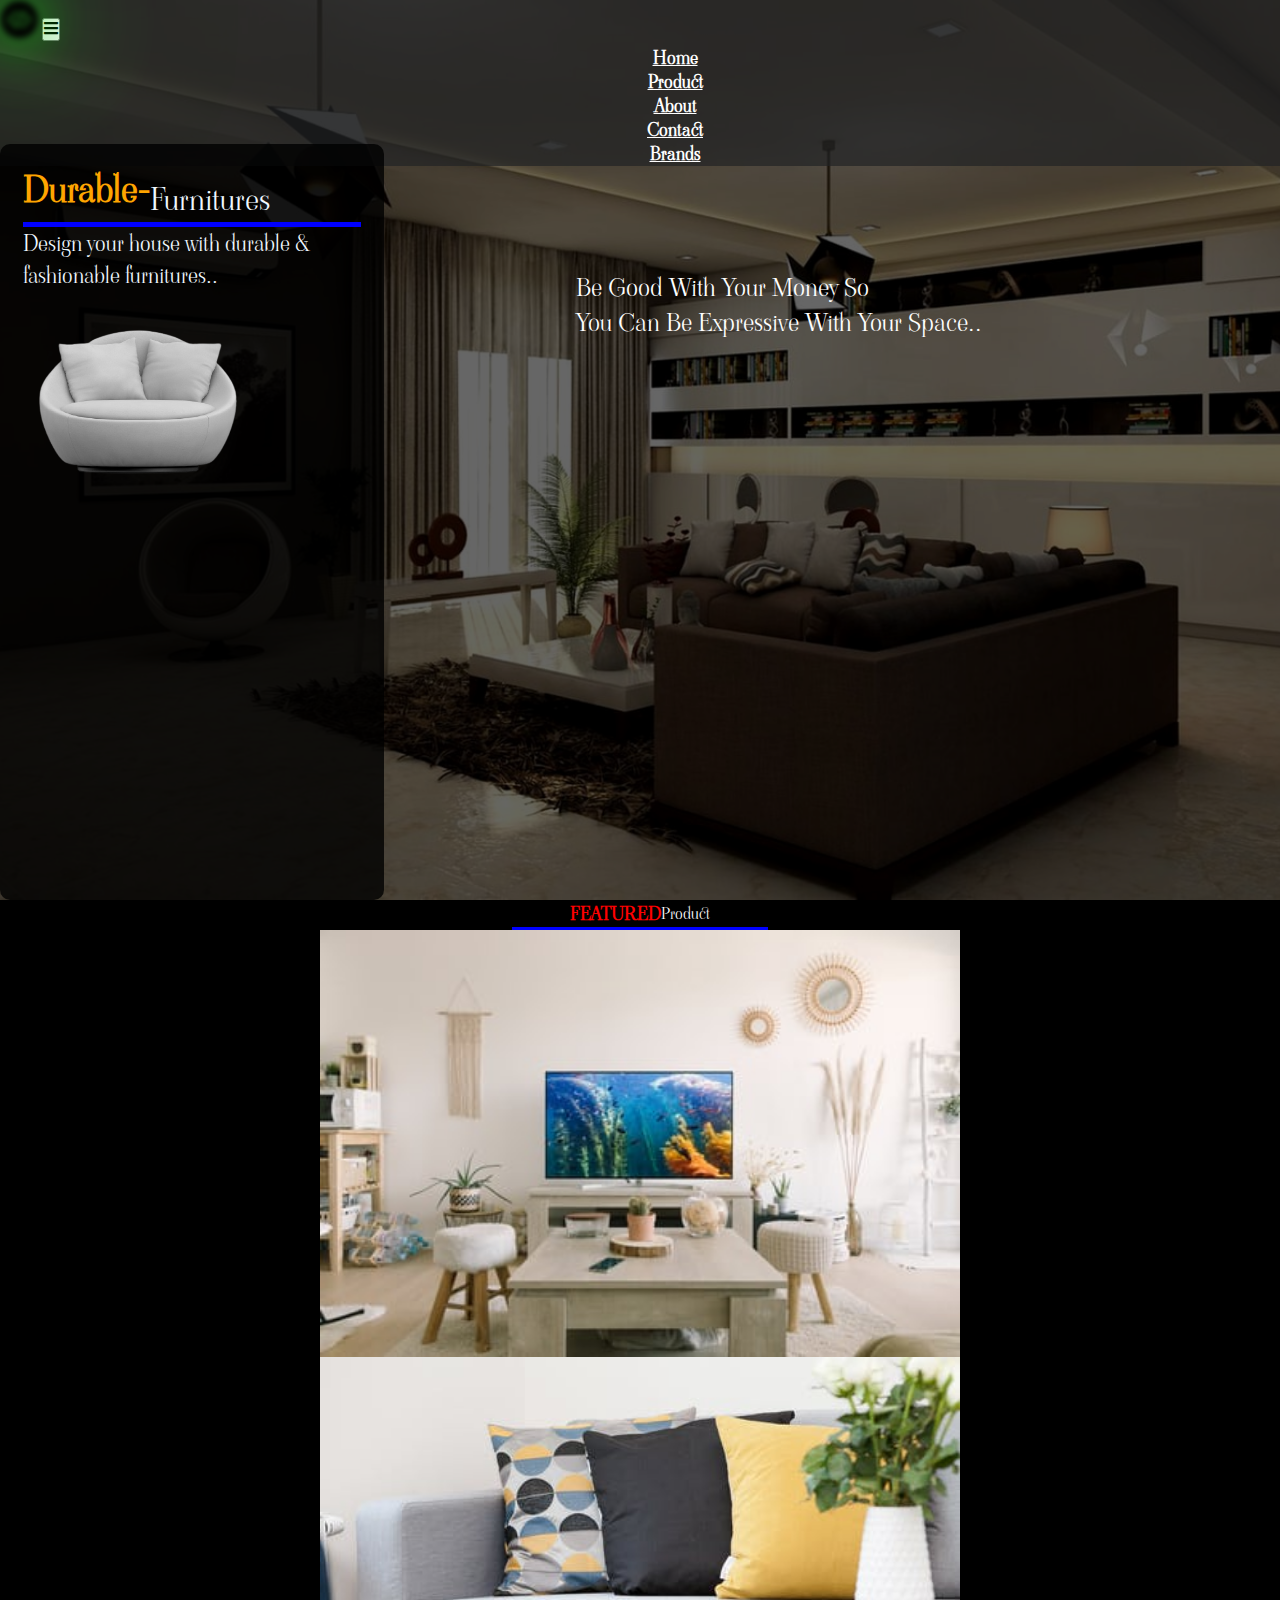
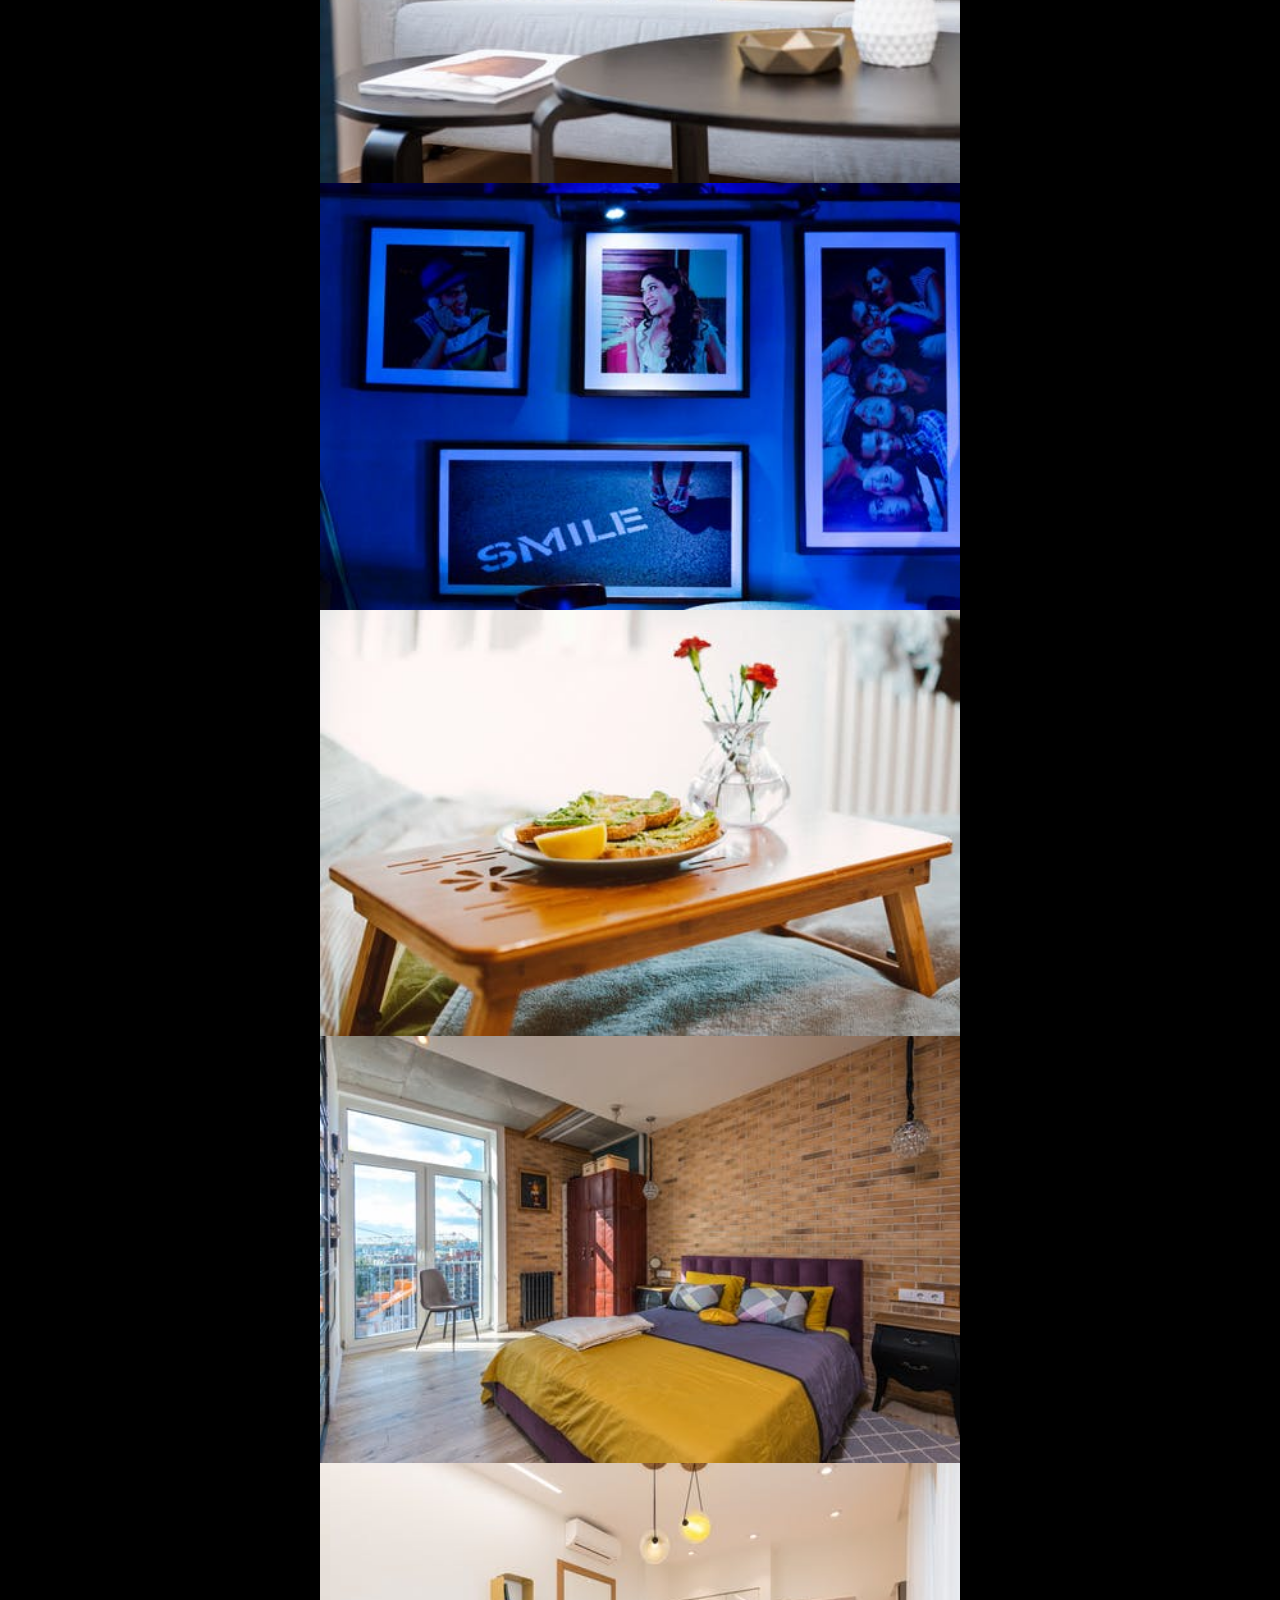
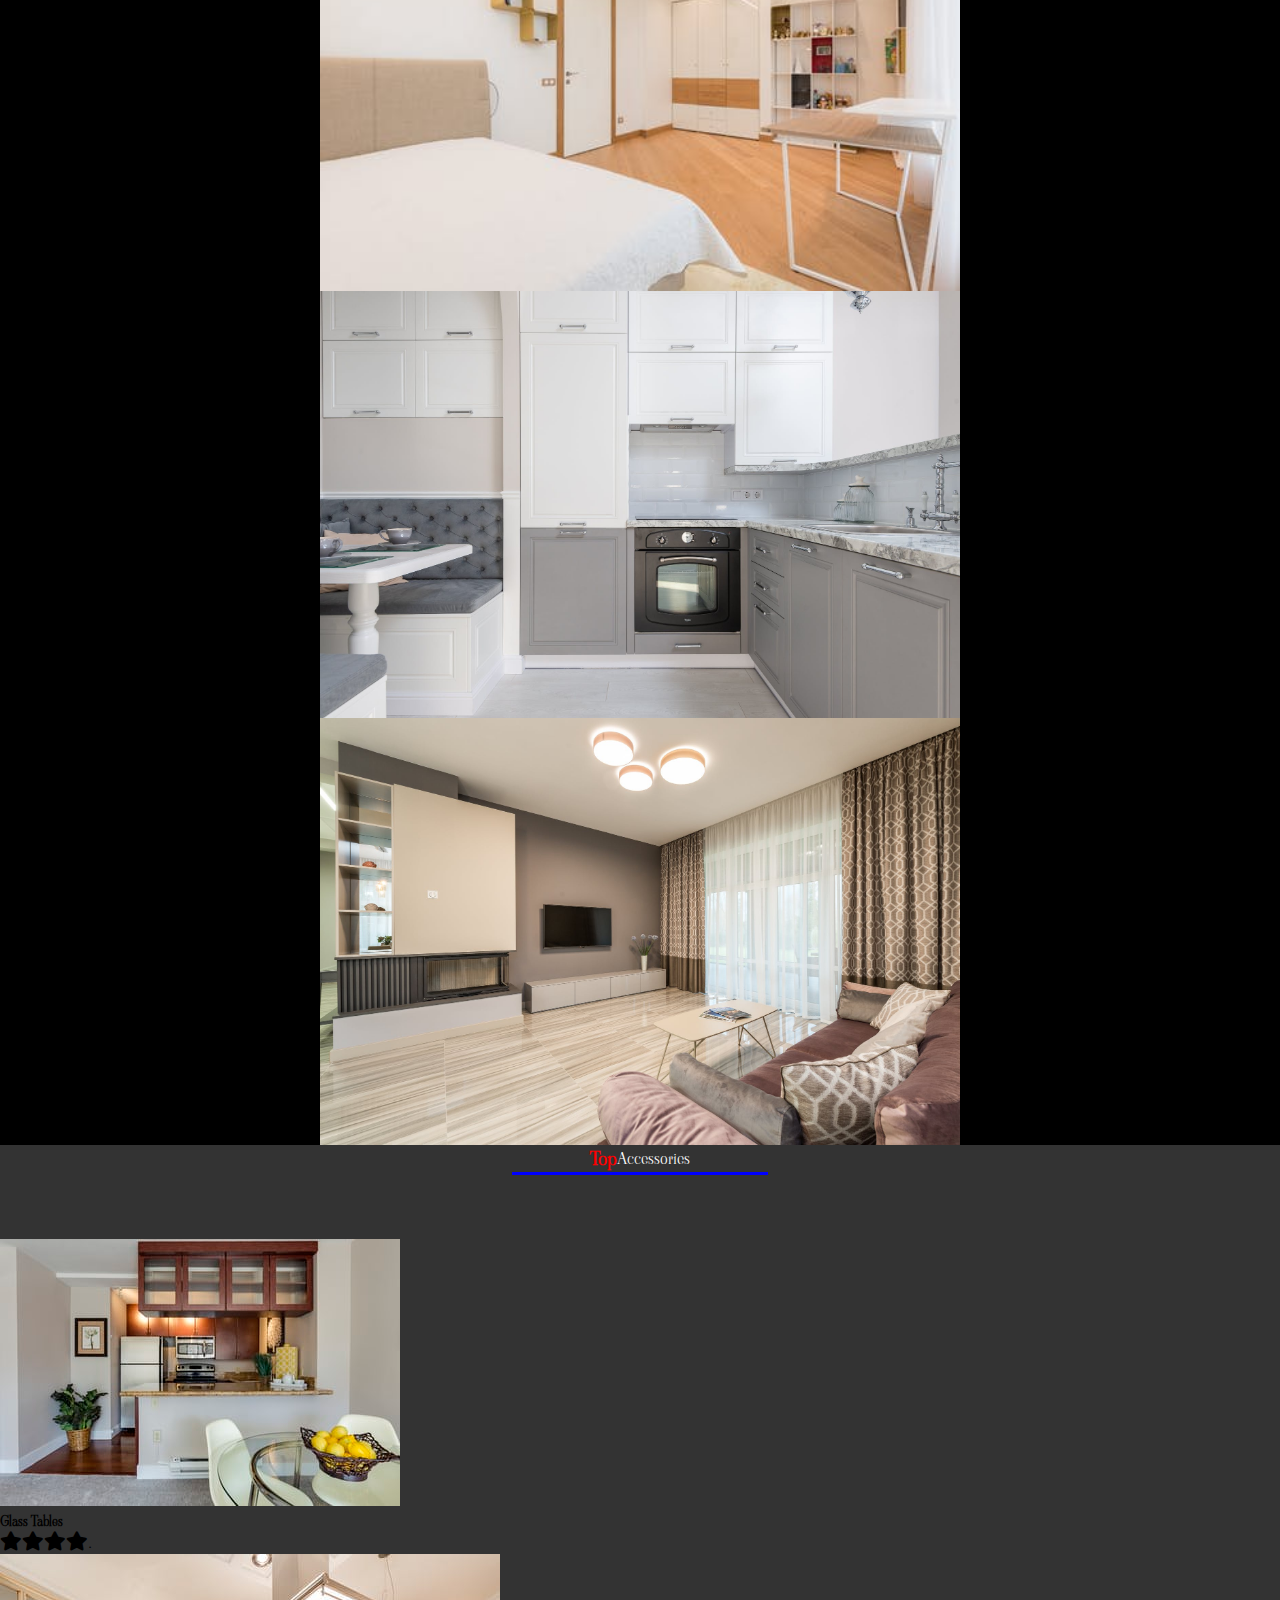
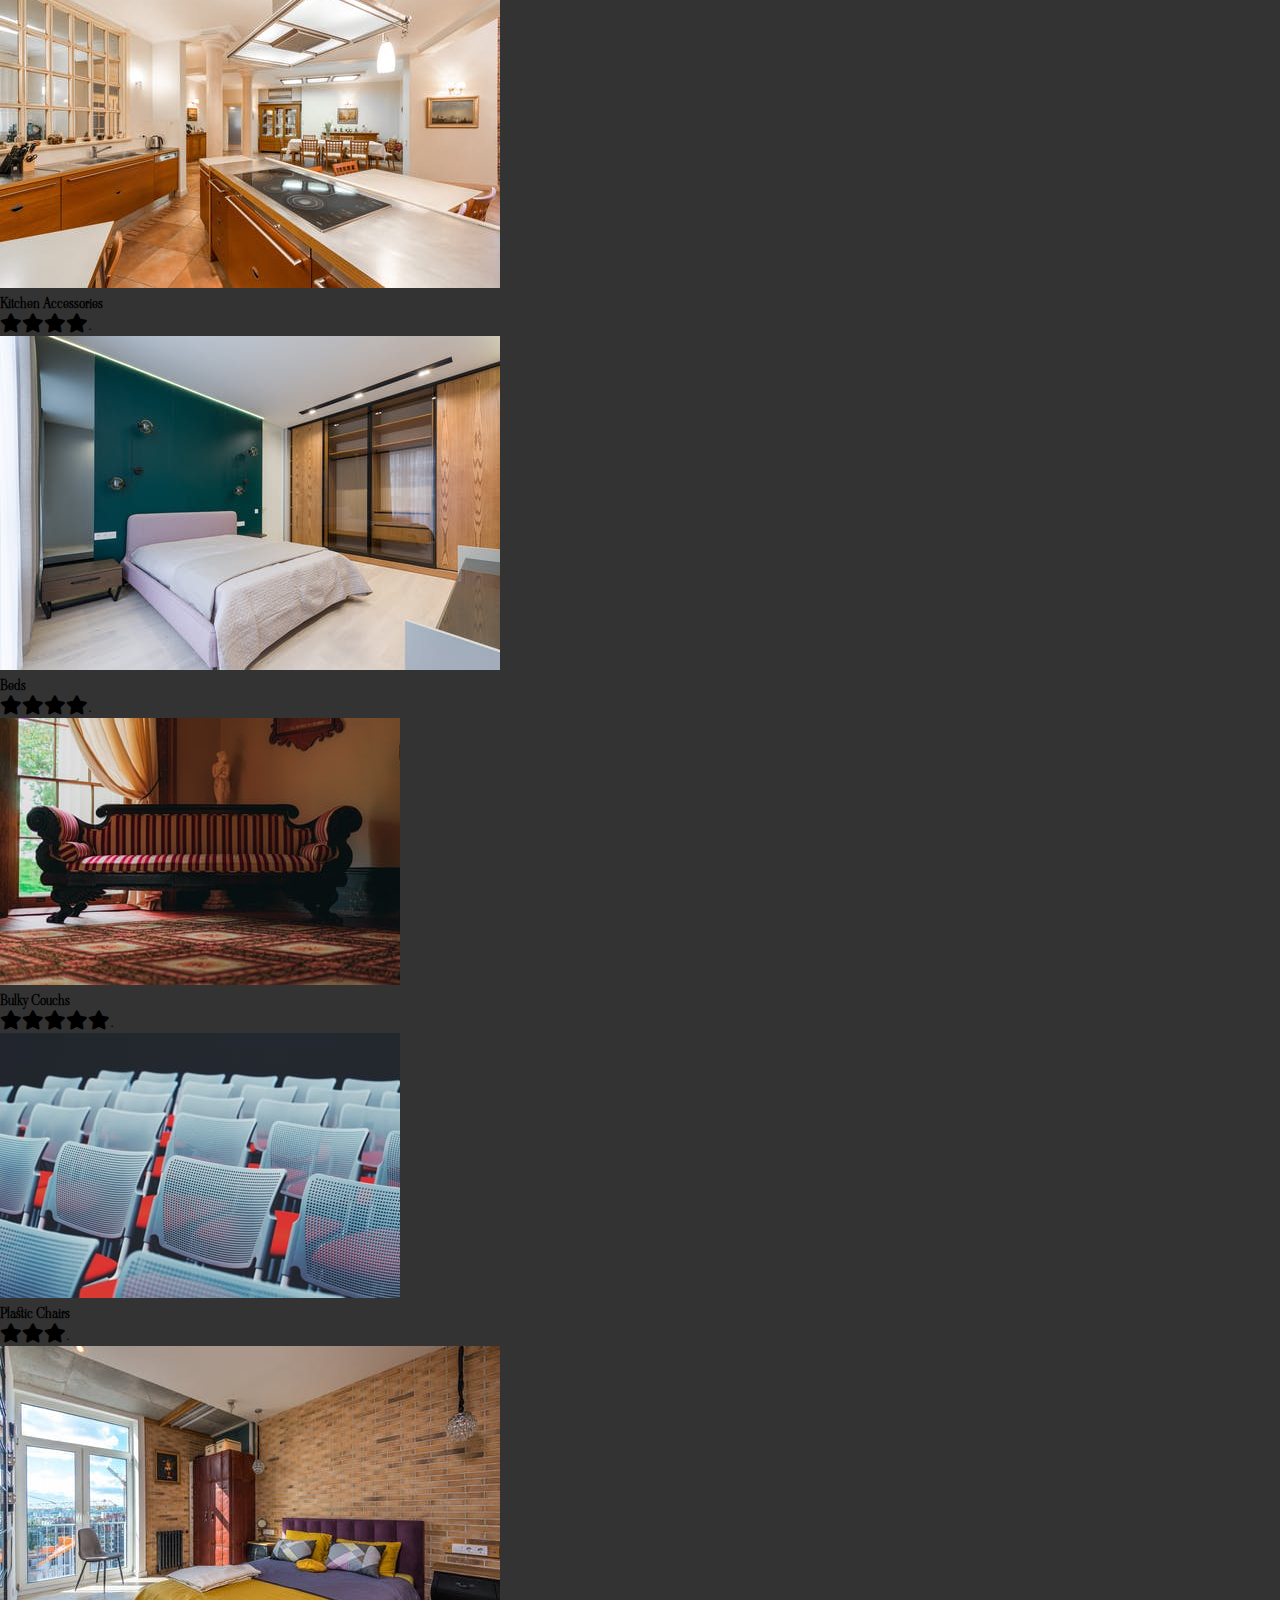
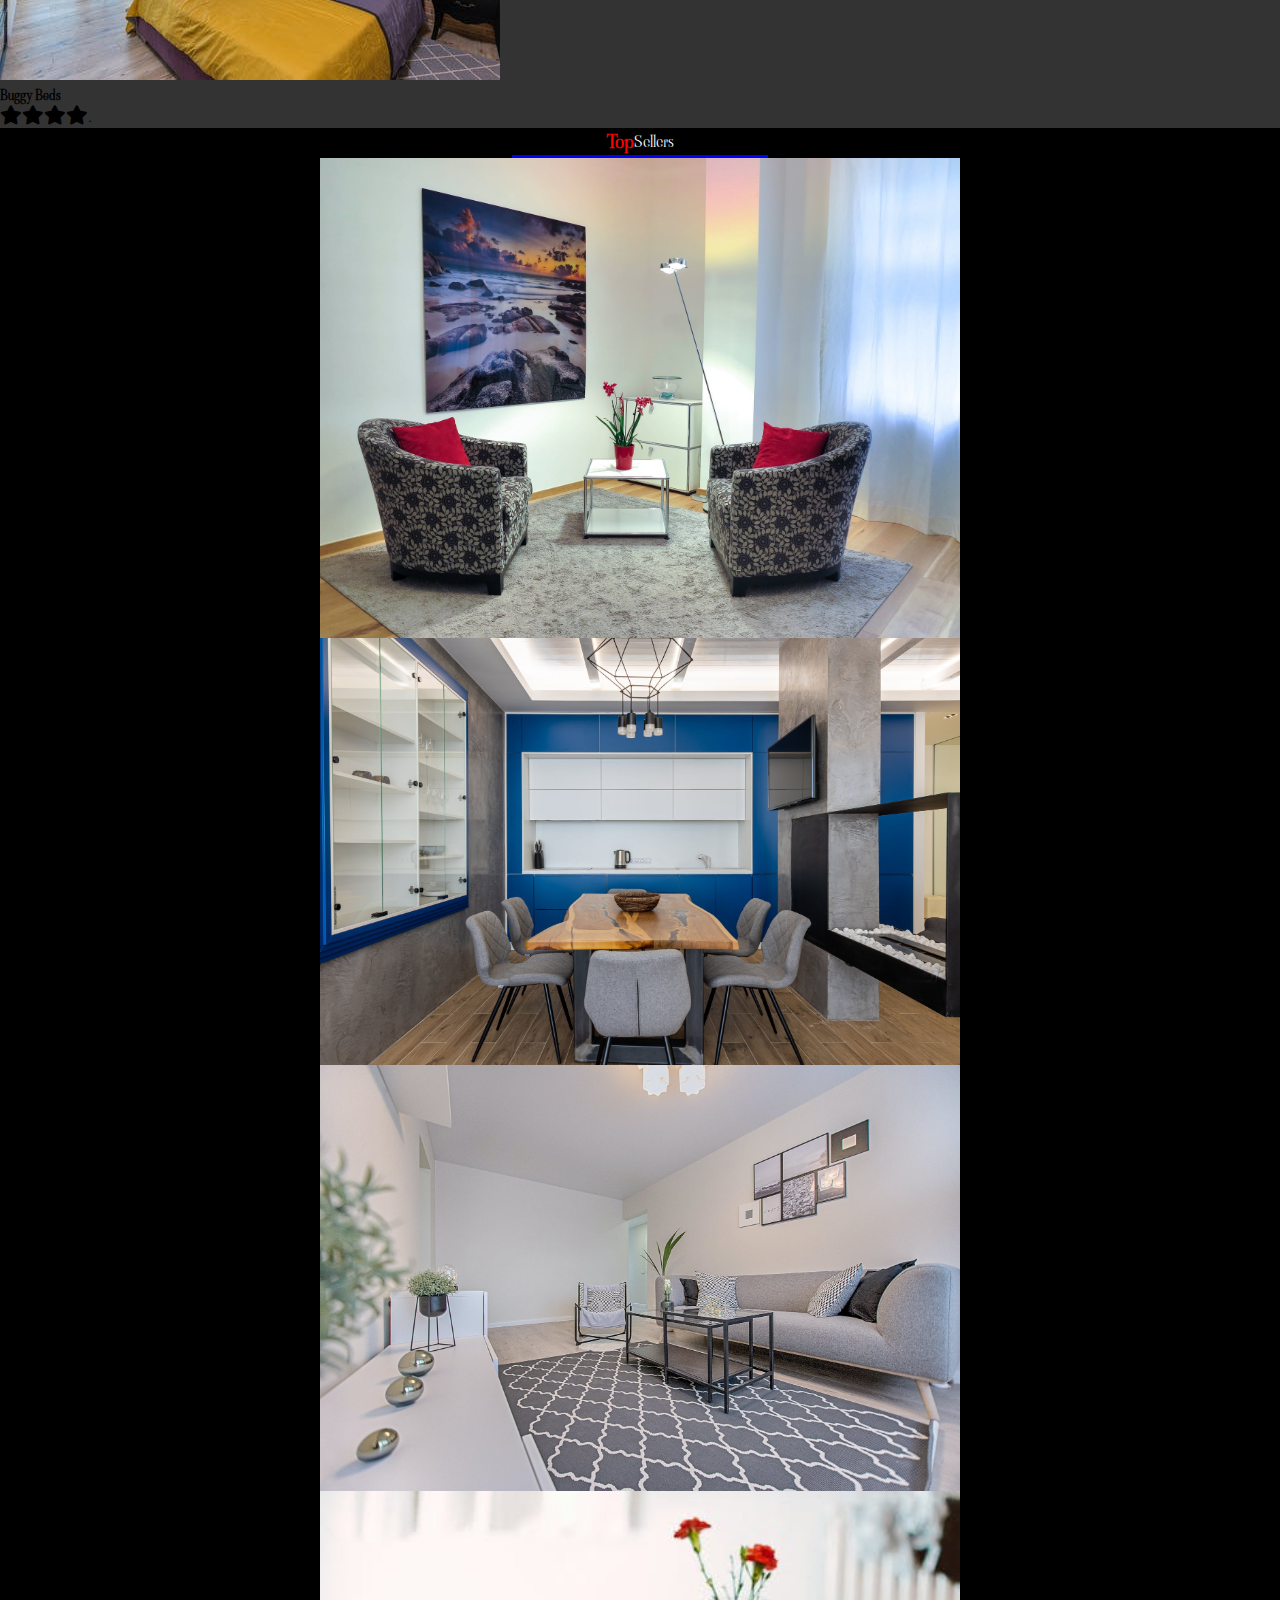
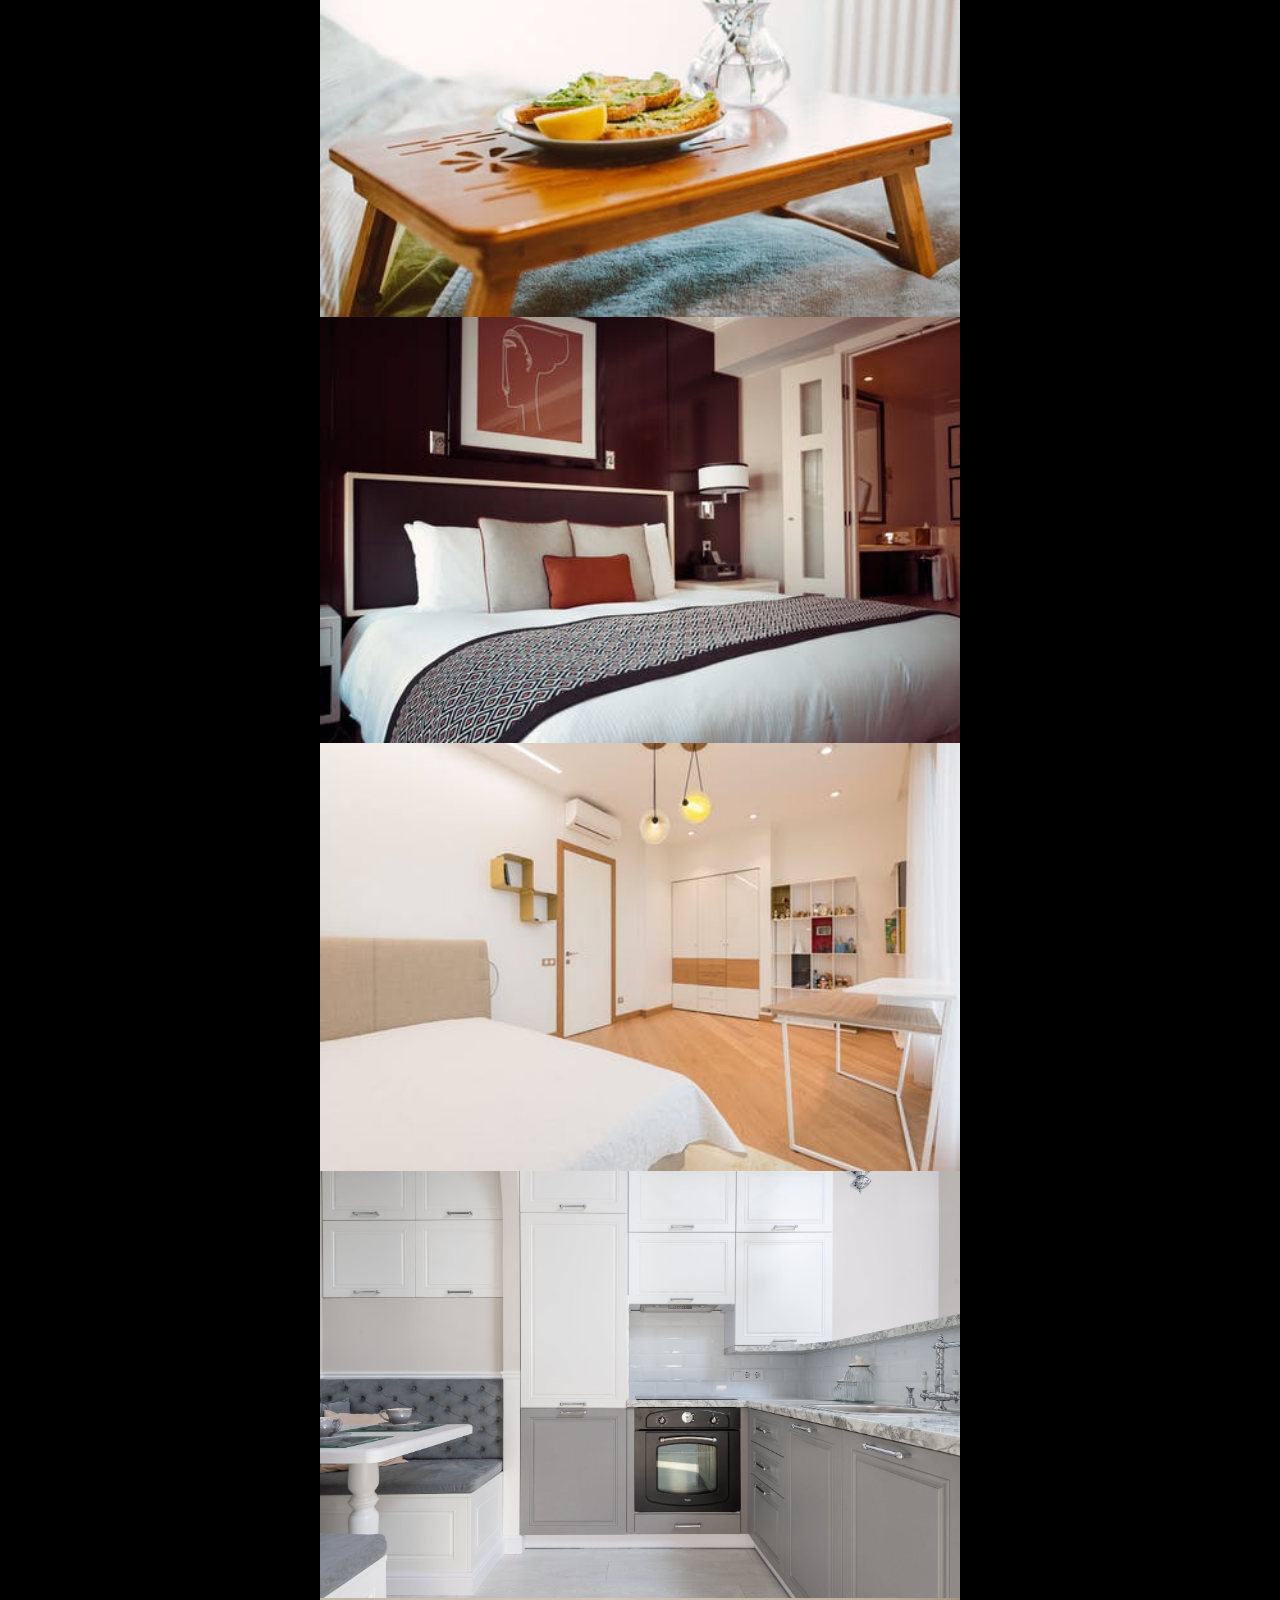
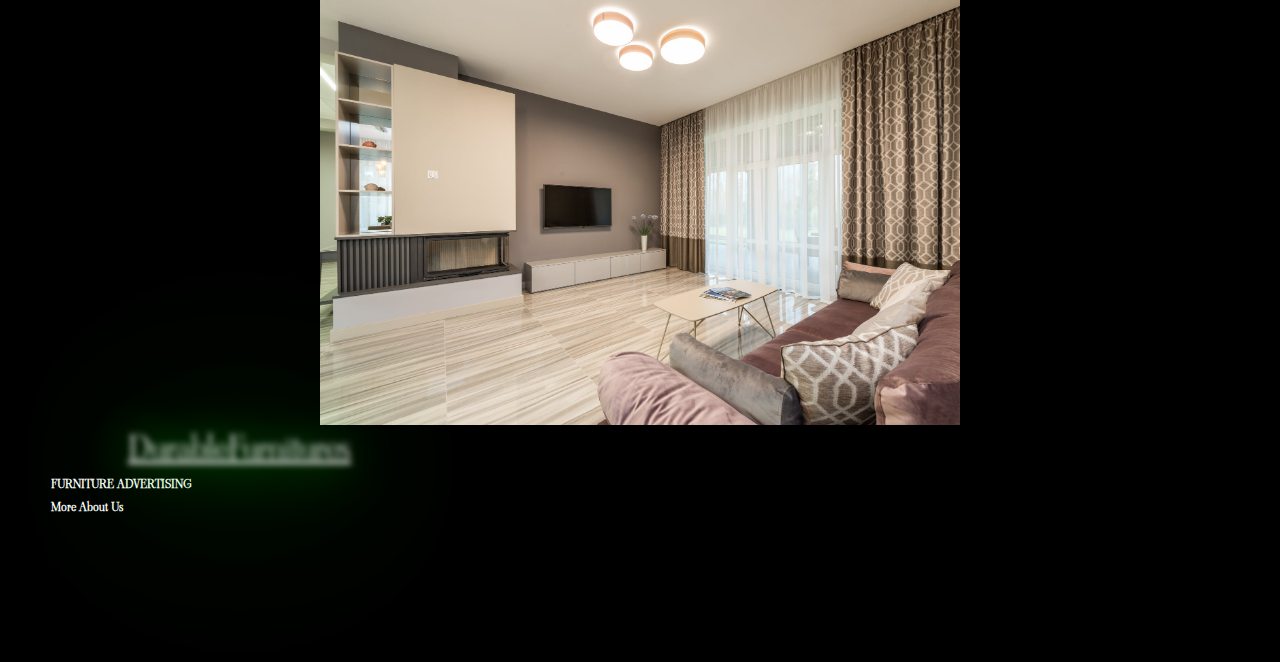
==== index.html @ b3951631 "New Commit" ====
<!DOCTYPE html>
<html lang="en">
<head>
    <meta charset="UTF-8">
    <meta http-equiv="X-UA-Compatible" content="IE=edge">
    <meta name="viewport" content="width=device-width, initial-scale=1.0">
    <title>DURABLE FURNITURES</title>
    <link rel="stylesheet" href="assets/css/durablefurnitures.css">
    <link rel="stylesheet" href="https://cdn.jsdelivr.net/npm/bootstrap@4.6.0/dist/css/bootstrap.min.css" integrity="sha384-B0vP5xmATw1+K9KRQjQERJvTumQW0nPEzvF6L/Z6nronJ3oUOFUFpCjEUQouq2+l" crossorigin="anonymous">
 <link rel="stylesheet" href="assets/fontawesome-free-5.15.3-web/fontawesome-free-5.15.3-web/css/all.css">
 <link rel="preconnect" href="https://fonts.gstatic.com">
<link href="https://fonts.googleapis.com/css2?family=Viaoda+Libre&display=swap" rel="stylesheet">


</head>
 <body style="background: #000;" >


  <div class="b_img">

<div class="bar">
 
  <nav id="nav" class="navbar navbar-expand-lg bg-dark  fixed-top">
    <a  id="logo" class="navbar-brand" href="#"><i class="fab fa-gg-circle text-white"></i></a>
    <button  class="navbar-toggler" type="button" data-toggle="collapse" data-target="#navbarTogglerDemo02" aria-controls="navbarTogglerDemo02" aria-expanded="false" aria-label="Toggle navigation">
      <span  class=""><i class="fas fa-bars text-white"></i></span>
    </button>
  
    <div class="collapse navbar-collapse" id="navbarTogglerDemo02">
      <ul id="ul" class="navbar-nav mr-auto mt-2 mt-lg-0">
        <li class="nav-item active ">
          <a class="nav-link" href="#"  id="hom">Home <span class="sr-only">(current)</span></a>
        </li>
       
        <li class="nav-item">
            <a class="nav-link" href="product.html" id="pro">Product</a>
          </li>
          <li class="nav-item">
            <a class="nav-link" href="about.html"id="abt">About</a>
          </li>
          <li class="nav-item">
            <a class="nav-link" href="contact.html" id="con">Contact</a>
        
        </li> <li class="nav-item">
          <a class="nav-link" href="brand.html" id="fur">Brands</a>
        </li>
      </ul>
      <!-- <span id="search"> <i class="fas fa-search"></i></span> -->
    </div>
  </nav>

<div class="sidebar" id="side"> 
<div class="content">
  <h2 style="color: #ffa500;">Durable-<sub style="color: aliceblue;">Furnitures</sub></h2>
<p style="color: aliceblue;">Design your house with durable & <br>
  fashionable furnitures..
</p>

</div>
<div class="bg_chair" id="chair">
  <img   src="assets/images/bgblack.png" alt="">
</div>
</div>
<div class="jumbotron" id="txt">
Be Good With Your Money So
<br> You Can Be  Expressive With Your Space..

</div>
  </div>
</div>
</div>
<section>
<h3>FEATURED<sub>Product</sub> </h3>
<div class="jumbotron jumbotron bg-white">
  <div id="carouselExampleIndicators" class="carousel slide" data-ride="carousel">
    
    <div class="carousel-inner">
      <div class="carousel-item active">
        <img src="assets/images/tv8.jfif" id="img"  class="d-block w-50" alt="...">
      </div>
      <div class="carousel-item">
        <img src="assets/images/ftab4.jpeg" id="img"  class="d-block w-50" alt="...">
      </div>
      <div class="carousel-item">
        <img src="assets/images/wall3.jpeg" id="img" class="d-block w-10" alt="...">
      </div>
      <div class="carousel-item">
        <img src="assets/images/tables.jpeg" id="img" class="d-block w-10" alt="...">
      </div>
      <div class="carousel-item">
        <img src="assets/images/fbed16.jpeg" id="img" class="d-block w-10" alt="...">
      </div>
      <div class="carousel-item">
        <img src="assets/images/wardrobe.jpeg" id="img" class="d-block w-10" alt="...">
      </div>
      <div class="carousel-item">
        <img src="assets/images/cupboard.jpeg" id="img" class="d-block w-10" alt="...">
      </div>
      <div class="carousel-item">
        <img src="assets/images/pexels-photo-6934181.jpeg" id="img" class="d-block w-10" alt="...">
      </div>
    </div>
    <a class="carousel-control-prev" href="#carouselExampleIndicators" role="button" data-slide="prev">
      <span class="carousel-control-prev-icon bg-dark" aria-hidden="true"></span>
      <span class="sr-only">Previous</span>
    </a>
    <a class="carousel-control-next" href="#carouselExampleIndicators" role="button" data-slide="next">
      <span class="carousel-control-next-icon bg-dark" aria-hidden="true"></span>
      <span class="sr-only">Next</span>
    </a>


  
  </div>
 
</div>
</section>

<section class="cards">
  
<div class="jumbotron jumbotron bg-dark">
  <h3>Top<sub>Accessories</sub> </h3>
  <div class="row row-cols-1 row-cols-md-3"  id="mag">
    <div class="col mb-4">
      <div class="card h-100">
        <img src="assets/images/ftab11.jfif" class="card-img-top" alt="...">
        <div class="card-body text-center">
          <h5 class="card-title text-center">Glass Tables</h5>
          <p class="card-text "> <i class="fas fa-star"></i><i class="fas fa-star"></i><i class="fas fa-star"></i><i class="fas fa-star"></i>.</p>
        </div>
      </div>
    </div>
    <div class="col mb-4">
      <div class="card h-100">
        <img src="assets/images/fcup11.jpeg" class="card-img-top" alt="...">
        <div class="card-body text-center">
          <h5 class="card-title text-center">Kitchen Accessories</h5>
          <p class="card-text"></i><i class="fas fa-star"></i><i class="fas fa-star"></i><i class="fas fa-star"></i><i class="fas fa-star"></i>.</p>
        </div>
      </div>
    </div>
    <div class="col mb-4">
      <div class="card h-100">
        <img src="assets/images/fward14.jpeg" class="card-img-top" alt="...">
        <div class="card-body text-center">
          <h5 class="card-title text-center">Beds</h5>
          <p class="card-text"><i class="fas fa-star"></i><i class="fas fa-star"></i><i class="fas fa-star"></i><i class="fas fa-star"></i>.</p>
        </div>
      </div>
    </div>
    <div class="col mb-4">
      <div class="card h-100">
        <img src="assets/images/fcouch12.jfif" class="card-img-top" alt="...">
        <div class="card-body text-center">
          <h5 class="card-title ">Bulky Couchs</h5>
          <p class="card-text"></i><i class="fas fa-star"></i><i class="fas fa-star"></i><i class="fas fa-star"></i><i class="fas fa-star"></i><i class="fas fa-star"></i>.</p>
        </div>
      </div>
    </div>
    <div class="col mb-4">
      <div class="card h-100">
        <img src="assets/images/fchair5.jfif" class="card-img-top" alt="...">
        <div class="card-body text-center">
          <h5 class="card-title text-center">Plastic Chairs</h5>
          <p class="card-text"></i><i class="fas fa-star"></i><i class="fas fa-star"></i><i class="fas fa-star"></i>.</p>
        </div>
      </div>
    </div>
    <div class="col mb-4">
      <div class="card h-100">
        <img src="assets/images/fbed16.jpeg" class="card-img-top" alt="...">
        <div class="card-body text-center">
          <h5 class="card-title">Buggy Beds</h5>
          <p class="card-text"></i><i class="fas fa-star"></i><i class="fas fa-star"></i><i class="fas fa-star"></i><i class="fas fa-star"></i>.</p>
        </div>
      </div>
    </div>
 
  </div>
</div>
</section>
<section>
  <h3>Top<sub>Sellers</sub> </h3>
  <div class="jumbotron jumbotron bg-white">
    <div id="carouselExampleIndicators" class="carousel slide" data-ride="carousel">
      
      <div class="carousel-inner">
        <div class="carousel-item active">
          <img src="assets/images/chairs.jpeg" id="img"  class="d-block w-50" alt="...">
        </div>
        <div class="carousel-item">
          <img src="assets/images/dinning.jpeg" id="img"  class="d-block w-50" alt="...">
        </div>
        <div class="carousel-item">
          <img src="assets/images/couchs.jpeg" id="img" class="d-block w-10" alt="...">
        </div>
        <div class="carousel-item">
          <img src="assets/images/tables.jpeg" id="img" class="d-block w-10" alt="...">
        </div>
        <div class="carousel-item">
          <img src="assets/images/cozybed.jpeg" id="img" class="d-block w-10" alt="...">
        </div>
        <div class="carousel-item">
          <img src="assets/images/wardrobe.jpeg" id="img" class="d-block w-10" alt="...">
        </div>
        <div class="carousel-item">
          <img src="assets/images/cupboard.jpeg" id="img" class="d-block w-10" alt="...">
        </div>
        <div class="carousel-item">
          <img src="assets/images/pexels-photo-6934181.jpeg" id="img" class="d-block w-10" alt="...">
        </div>
      </div>
      <a class="carousel-control-prev" href="#carouselExampleIndicators" role="button" data-slide="prev">
        <span class="carousel-control-prev-icon bg-dark" aria-hidden="true"></span>
        <span class="sr-only">Previous</span>
      </a>
      <a class="carousel-control-next" href="#carouselExampleIndicators" role="button" data-slide="next">
        <span class="carousel-control-next-icon bg-dark" aria-hidden="true"></span>
        <span class="sr-only">Next</span>
      </a>
    </div>
  </div>





  </section>


<!-- =============FOOTER============ -->

<footer>
  <a  id="logo" class="navbar-brand" href="#">DurableFurnitures</a>    <div id="foo">
      
    <i class="fab fa-whatsapp text-white"></i><br>
    <i class="fab fa-facebook-f text-white"></i><br>
    <i class="fab fa-instagram text-white"></i><br>


   </div>
  <br>   
  
       <b>   FURNITURE ADVERTISING</b> <br>
          <b>More About Us</b><br>
          <b>
          <i class="fas fa-map-marker-alt text-white">NO 23 ARALAMIGO STREET VENEZUELA</i></b><br>
         <b> <i class="fas fa-phone-square-alt text-white">+164-324-233-456-34</i></b><br>
        <b><i class="fas fa-envelope text-white">IDIKAJULIUS18@GMAIL.COM</i></b><br>
     <a href=""> <i id="i" class="fas fa-star text-white"></i></a>
       
     <i class="fas fa-facebook text-white"></i><br> <i class="fas fa-facebook text-white"></i><br> <a href="https://www.facebook.com/"><i class="fas fa-facebook text-white"></i></a>


  




</footer>



  <script src="https://code.jquery.com/jquery-3.5.1.slim.min.js" ></script>
  <script src="https://cdn.jsdelivr.net/npm/popper.js@1.16.1/dist/umd/popper.min.js"></script>
  <script src="https://cdn.jsdelivr.net/npm/bootstrap@4.6.0/dist/js/bootstrap.min.js" ></script>

<script src="assets/js/durablefurniture.js"></script>
</body>
</html>
---- assets/css/durablefurnitures.css ----
*{
    margin: 0;
    padding: 0;
    box-sizing: border-box;
    color: white;
    font-family:  'Viaoda Libre', cursive;

  
}
@media screen and (min-width:780px) {

    #clone{
        margin-top: 30%;
        right: 115%;
        display: flex;
        
    }
}

/* ====MEDIAQUERY========== */
@media screen and (max-width:780px) {
/* 
    .son{
        width: 6rem;
        height: 3vh;
    } */
    .bg_chair img{
    margin-top: 46%;
    transform: translateX(16%);
    }
    #side{
        position: absolute;
        top: 10%;
        width: 100%;
    }
    #up{
        transform: translateY(-10%);
    }
    #clone{
        transform: translateY(-15%);
        left: -12.4%;
        display: flex;
        flex-direction: column;
        justify-content: none;
        
    }
    #foo{
       transform: translateY(-36%); 
            
    }
    #abtfoot{
        position: absolute;
        top: 1270px;
    }
    #cntfoot{
        position: absolute;
        top: 929px;
    }


    #one{
        margin: 0;
        padding: 0;
    
    }
    p_card{
        position: relative;
        margin-bottom: 30%;
    }

.p_container{
    display: flex;
        flex-direction: column;
        position: relative;
        right: 7%;
}
 
}
/* ===================== */
.b_img{
    background:url(../images/rbg2.jfif);
    background-repeat: no-repeat;
    background-size: cover;
    background-position: center;
    opacity: 1;
    height: 100vh;
}




#logo{
    
    font-size: 2rem;
    color: white important;
    filter: blur(3px);
    text-shadow: 0 0 50px #0f0,
                    0 0 100px #0f0,
                    0 0 150px #0f0,
                    0 0 200px #0f0,
                    0 0 250px #0f0;
  animation: animate 5s linear infinite;                 
}
@keyframes animate {
    0%{
        filter: hue-rotate(0deg);
    }
    100%{
        filter: hue-rotate(360deg);
    }
}

::-webkit-scrollbar{
    width: 5px;
}
::-webkit-scrollbar-thumb{
background: linear-gradient(34deg,black,white);
border-radius: 3px;

} 
#btn{
    position: absolute;
    top: 70%;
    left: 54%;
    width: 20%;
    background: transparent;
    border-radius: 20px;
    font-family:  'Viaoda Libre', cursive;
    color: blue;
    z-index: -1;
}
#nav{
    background:rgba(34, 35, 36, 0.712);
}


#search{
    font-size: 1.3rem;
    color: aliceblue;
    text-shadow: 5px 3px 3px blue;  
    
}

#ul li{
font-family:  'Viaoda Libre', cursive;
font-size: 1.1em;
font-weight: 900;

}
#ul li a{
color: white;


}

#fur,#hom,#mes,#pro,#abt,#con{
    margin-left: 70px;
    display: flex;
    justify-content: space-around;
    align-items: center;
}
.bg_chair{
position: absolute;
top: 10%;

}
.bg_chair img{
        width: 70%;
        min-width: 40%;
       animation: animates 5s linear infinite;
   }
   @keyframes animates{
   0%,100%{
       transform: translateY(50px);
   }
   50%{
       transform: translateY(100px);
   }
   }
   .content{
       
       width: 88%;
       margin: auto;
       position: relative;
       z-index: p;
       margin-top: 5%;
       font-family:  'Viaoda Libre', cursive;

   }
   .bar{
    width: 100%;

    background: rgba(0, 0, 0, 0.6);
    position: absolute;
    top: 0;
    left: 0;
    z-index: 1;
    height: 100vh;   
   }
   .content h2{
    font-size: 2.3em;
color: red;
       border-bottom: 5px solid blue;
       font-family:  'Viaoda Libre', cursive;
       color: orangered;
   }
   .content p{
       font-size: 1.4em;
       color: black;
   }
.sidebar{
    width: 30%;
    min-width: 30%;
    background: rgba(0, 0, 0, 0.8);
    position: absolute;
    top: 16%;
    left: 0;
    z-index: 1;
    height: 84vh;
    border-radius: 10px;
    transition: 0.5s;
animation: txt 1s linear forwards;
}
@keyframes txt {
    0%{
        transform: translateX(-70%);
    }
    100%{
        transform: translateX(0);
    }
}

sub{
    color: white;
    font-weight: 300;
}


#txt{
     position: absolute;
    left: 45%;
    font-family:  'Viaoda Libre', cursive;
font-size: 156%; 
color: white;
top: 30%;
background: transparent;
z-index: 2;

}


section h3{
    margin: 0 auto;
    display: flex;
    justify-content: center;
    align-items: center;
    width: 20%;
    font-size: 1.2em;
    font-family:  'Viaoda Libre', cursive;
border-bottom: 3px solid blue;
color: red;
}
#img{
    display: flex;
    justify-content: center;margin: 0 auto;

    width: 50%;
}

.cards{
    background: #333;

}

i{
    font-size: 1.2em;
    color: black;
}


.cards h3{
   margin-bottom: 5%;
}
/* =======ABOUT PAGE CSS DESIGN========== */
.container-fluid{
 background: url(../images/pexels-photo-6934181.jpeg);

background-repeat: no-repeat;
background-size: cover;
background-position: center; 
opacity: 1;
height: 100vh;
}
#about_content{
    font-family:  'Viaoda Libre', cursive;
    font-size: 100%;
    color: white;
    align-items: center;
    background: transparent;
}
#about_content h1{
    color: #ffa500;
    margin-top: 40px;

}
#about_content h4{
 position: relative;
 margin-top: 2%;
}
#about_content p{
width: 90%;
flex-wrap: wrap;
color: white;
}
#about footer{
    position: absolute;
    top: 270px;
}
#col{
    margin-top: 10%;
}
/* ======CONTACT CSS========= */

.contact{

    position: relative;
    min-height: 100vh;
    padding: 50px 100px;
    display: flex;
    justify-content: center;
    align-items: center;
    flex-direction: column;
    background: url(../images/pexels-photo-6934181.jpeg);
    background-size: cover;

}
.contact .contents{
    max-width: 800px;
    text-align: center;
}
.contact .contents h4{
    font-size: 36px;
    font-weight: 600;
    color: #ffa500;
    display: flex;
    justify-content: center;
margin-left: 60%;
    align-items: center;
}
.contact_container{
    width: 100%;
    display: flex;
    justify-content: center;
    align-items: center;
    margin-top: 30px;
}
.contact .contactInfo{
    width: 50%;
    display: flex;
    flex-direction: column;
}
.contact .contactInfo .box{
    position: relative;
    padding: 20px 0;
    display: flex;
}
.contact .contactInfo .box .icons{
    min-width: 60px;
    color: black;
    height: 60px;
    background: rgb(20, 19, 19);
    display: flex;
    justify-content: center;
    align-items: center;
    border-radius: 50%;
    font-size: 22px;
}
.contact .contactInfo .box .text{
    display: flex;
    margin-left:20px ;
    font-size: 16px;
    flex-direction: column;
    font-weight: 300;}
    .contact .contactInfo .box .text h2{
font-weight: 500;
color: #00bcd4;


    }
.contactForm{
    color: #333;
    width: 40%;
    padding: 40px;
    background: #fff;
    margin-top: 20px;
}
.contactForm h2{
    font-size: 30px;
    color: #333;
    font-weight: 500;

}
.box p{
    color: white;
}
.contactForm .inputBox{
    position: relative;
    width: 100%;
    margin-top: 10px;
}
.contactForm .inputBox input,
textarea{
    color: #000;

width: 100%;
padding: 5px 0;
font-size: 16px;
margin: 10px 0;
border: none;
border-bottom: 2px solid #333;
outline: none;
resize: none;
}
.contactForm .inputBox span{
    position: absolute;
    left: 0;
    color: #000;
    padding: 5px 0;
    font-size: 16px;
    margin: 10px 0;
    pointer-events: none;
    transition: 0.5s;
}
.contactForm .inputBox input:focus ~ span,
.contactForm .inputBox input:valid ~ span,
.contactForm .inputBox textarea:focus ~ span,
.contactForm .inputBox textarea:valid ~ span{
color:#e91e63;
font-size: 12px;
transform: translateY(-20px);
}
input[type="submit"]{
width: 100px;
color: #fff;
border: none;
cursor: pointer;
padding: 10px;
font-size: 18px;

}
#ova{
    color: #fff;
}
.card-title {
    font-family:  'Viaoda Libre', cursive;

    color: black;
}
.card-body {
    font-family:  'Viaoda Libre', cursive;

    
}

fas fa-star {
    color: black;
}

@media (max-width:991px) {
    .contact{
        padding: 50px;
    }
    .contact_container{
        flex-direction: column;
    }
    .contact .contactInfo{
        margin-bottom: 40px;
    }
    .contact .contactInfo,
    .contactForm{
        width: 100%;
    }
    .contact .contents h4{

        font-size: 30px;
        
    }
}
/* =========PRODUCT CSS======= */
.p_container img{
    width: 18.7rem;
}
.p_container{
   color: black;
width: 80%;
margin-left: 13%;
top: 2%;
position: relative;
display: flex;
justify-content: space-between;



}

 .p_container .p_card .face{
    width: 300px;
    height: 200px;
    transition: 0.5s;

}
#p_body{
    min-height: 100vh;
    display: flex;
    justify-content: center;
    align-items: center;
    background: #333;
}
.p_container h3, p{
    color: black;
}

 .face1{
    position: relative;
    background: #333;
    display: flex;
    justify-content: center;
    align-items: center;
    z-index: 1;
    transform: translateY(100px);
}
.face2:hover{
    transform: translateY(0px);
}

 .p_container .p_card .face2{
    position: relative;
    background: #fff;
    display: flex;
    justify-content: center;
    align-items: center;
    padding: 23px;
    box-sizing: border-box;
    box-shadow: 0 20px 50px rgba(0, 0, 0, 0.8);
    transform: translateY(-100px);
}
.p_container .face1:hover{
    background: #ffa500;
    transform: translateY(0px);
}
.p_content:hover{
    opacity: 1;
}
 .p_content p {
    margin: 0;
    padding: 0;

}
.p_content img{
    max-width: 300px;

}
.p_content h3{
    margin: 0 0 24px 0;
    padding: 0;
    color: blanchedalmond;
    text-align: center;
    font-size: 1.5em;
}
.p_card:hover{
    opacity: 1;
}
 #a {
    margin: 55px 0 0;
    display: inline-block;
    text-decoration: none;
    color: #333;
    font-weight: 900;
    padding: 5px;
    border: 1px solid #333;


}
#a:hover{
    background: #333;
    color: #fff;
    
}
.p_content{
    transition: 0.5s;
}
#clone{
    margin-top: 30%;
    right: 115%;
    display: flex;
    
}

#one{
    margin-right: 34px;
}
/* ========DFchair CSS======= */
.c_card img{
    width: 20rem;
    
}
#c_body{
    background: #fff;
  

}
.c_container{

    color: black;
    max-width: 1000px;
    margin: 100px auto;
    display: flex;
    flex-wrap: wrap;
    justify-content: space-around;
}
.c_card{
    border: 1px solid aliceblue;
    position: relative;
    width: 300px;
    height:210px;
    background:aliceblue;
transform-style:preserve-3d;
transform: perspective(2000px);
transition: 1s;
box-shadow: inset 300px 0 50 rgba(0, 0, 0,.5);

}
.c_card:hover{
    z-index: 1000;
box-shadow: inset 20px 0 50 rgba(0, 0, 0,.5);
transform: perspective(2000px)rotate(-10deg);
}
.c_card .c_imgBox{
    position: relative;
    width: 100%;
    height: 100%;
    box-sizing: border-box;
    transform-origin: left;
    z-index: 1;
    transition: 1s;
}
.c_imgBox:hover{
    transform: rotateY(-135deg);

}
.c_imgBox .img{
    position: absolute;
    top: 0;
    left: 0;
    width: 100%;
    height: 100%;
    object-fit: cover;

}
.c_card .c_details h6{
    color: #00bcd4;
    text-align: center;
    font-size: 1.2em;
    display: flex;
    justify-content: center;
    align-items: center
    ;
    
}
.c_card .c_details{
    position: absolute;
    top: 0;
    left: 20%;
    box-sizing: border-box;
    padding: 20px;
    text-align: center;
    align-items: center;
}
#c_push{
    margin-top: 50px;
    
}
.c_details i{
    text-align: center;
}
 /* =============BRAND CSS=============== */
#b_body{
    background: #000;
}
/* =========================================== */
/* ===============FOOTER CSS============= */
footer{
    background: #000;
    width: 100%;
}
footer #logo{
    margin-left: 10%;
}
footer b{
    margin-left: 4%;
    font-size: 72%;
}

footer #i {
    position: relative;
    bottom: 50%;
    left: 50%;
    
}
#bag{
    position: relative;
    margin-top: 2%;
}
#foo{
    display: flex;
float: right;      
    flex-direction: column;
    margin-right: 40px;
    margin-top: 60px;
    font-size:1.4em ;
   

}
#c_body{
    background: #333;
}
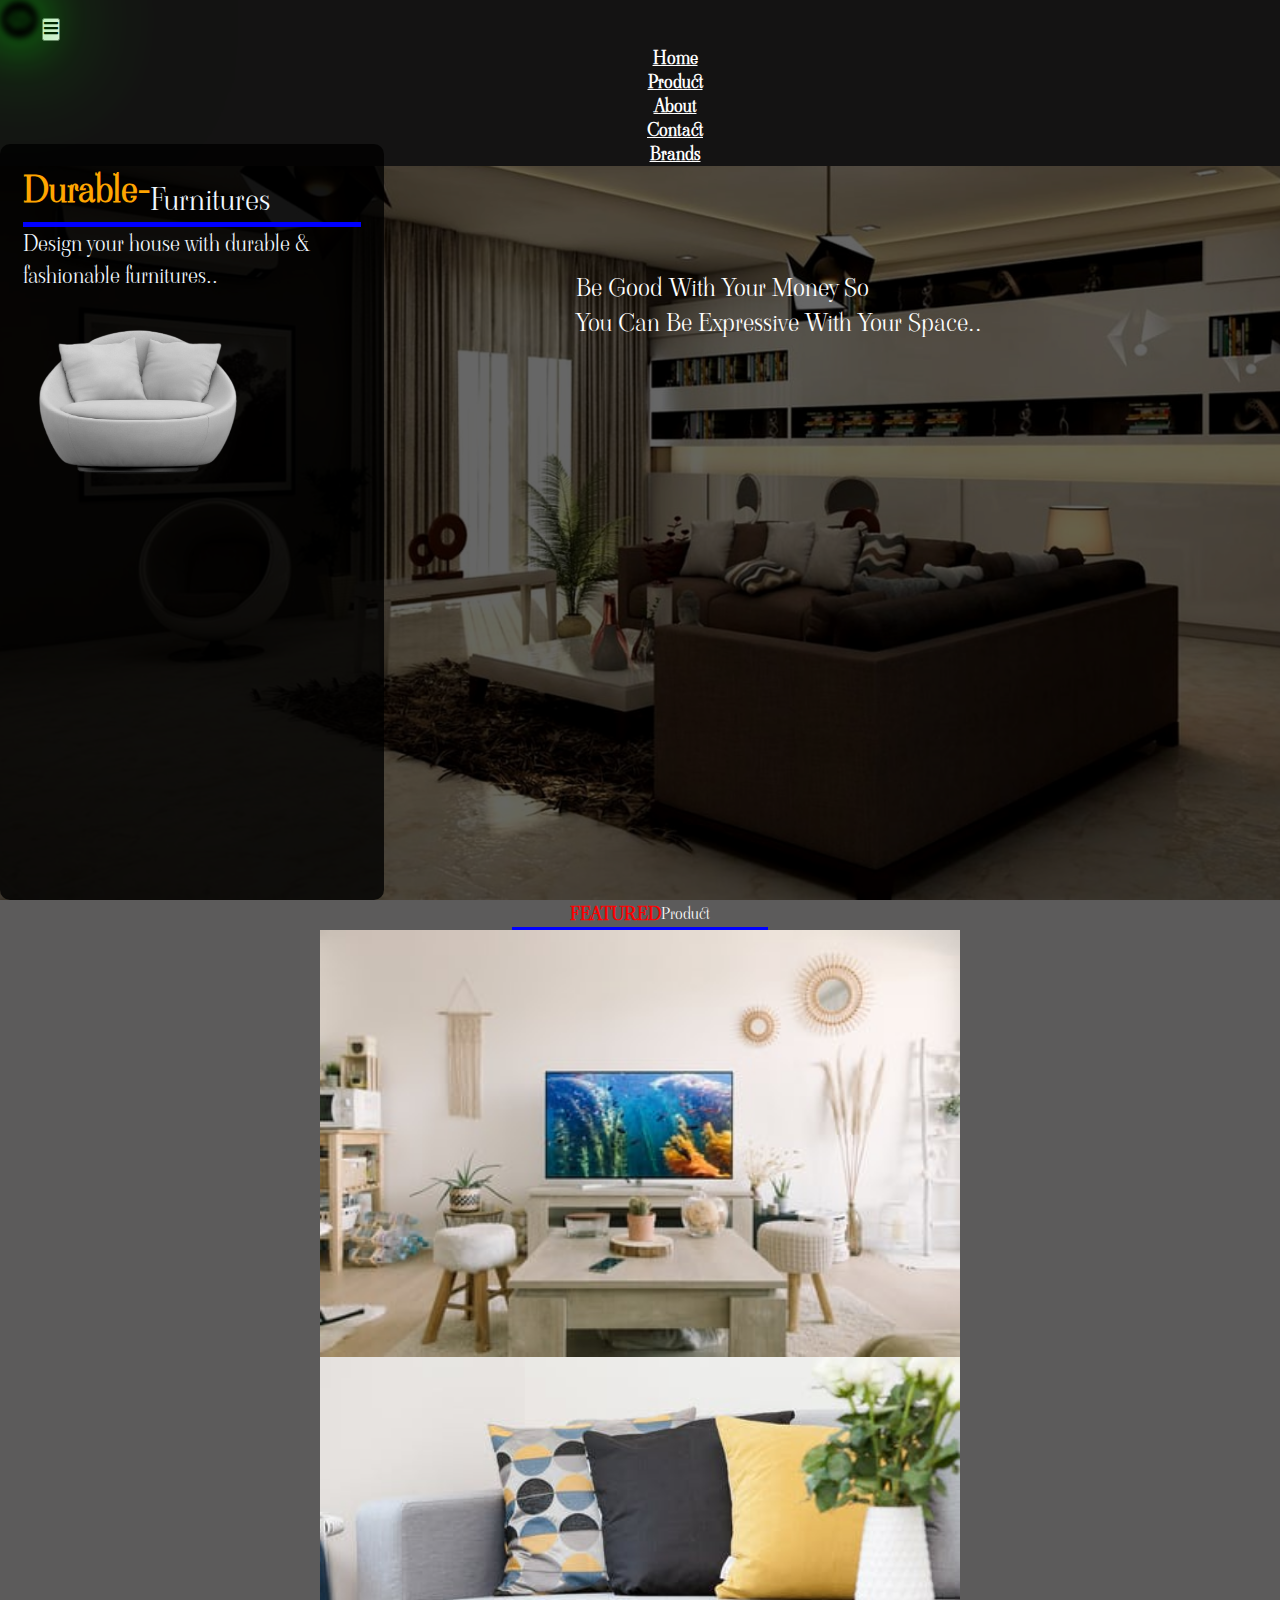
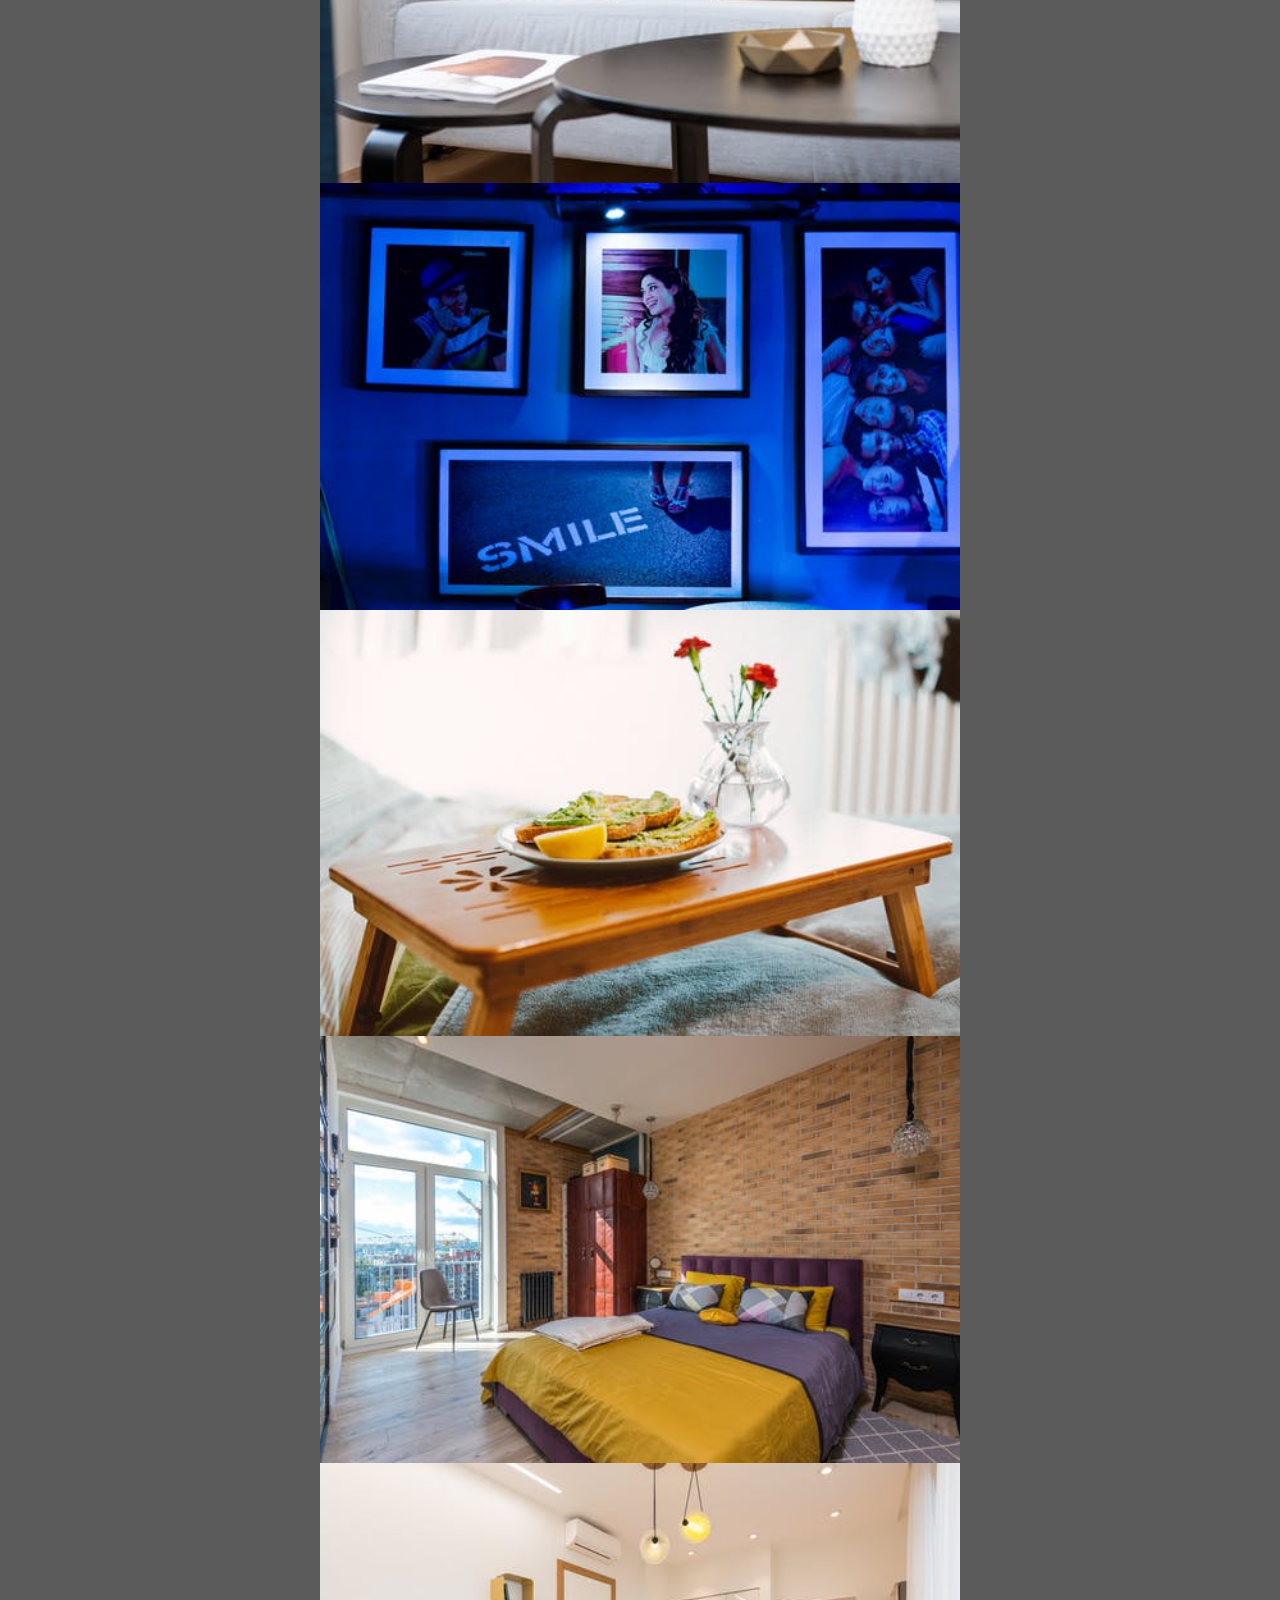
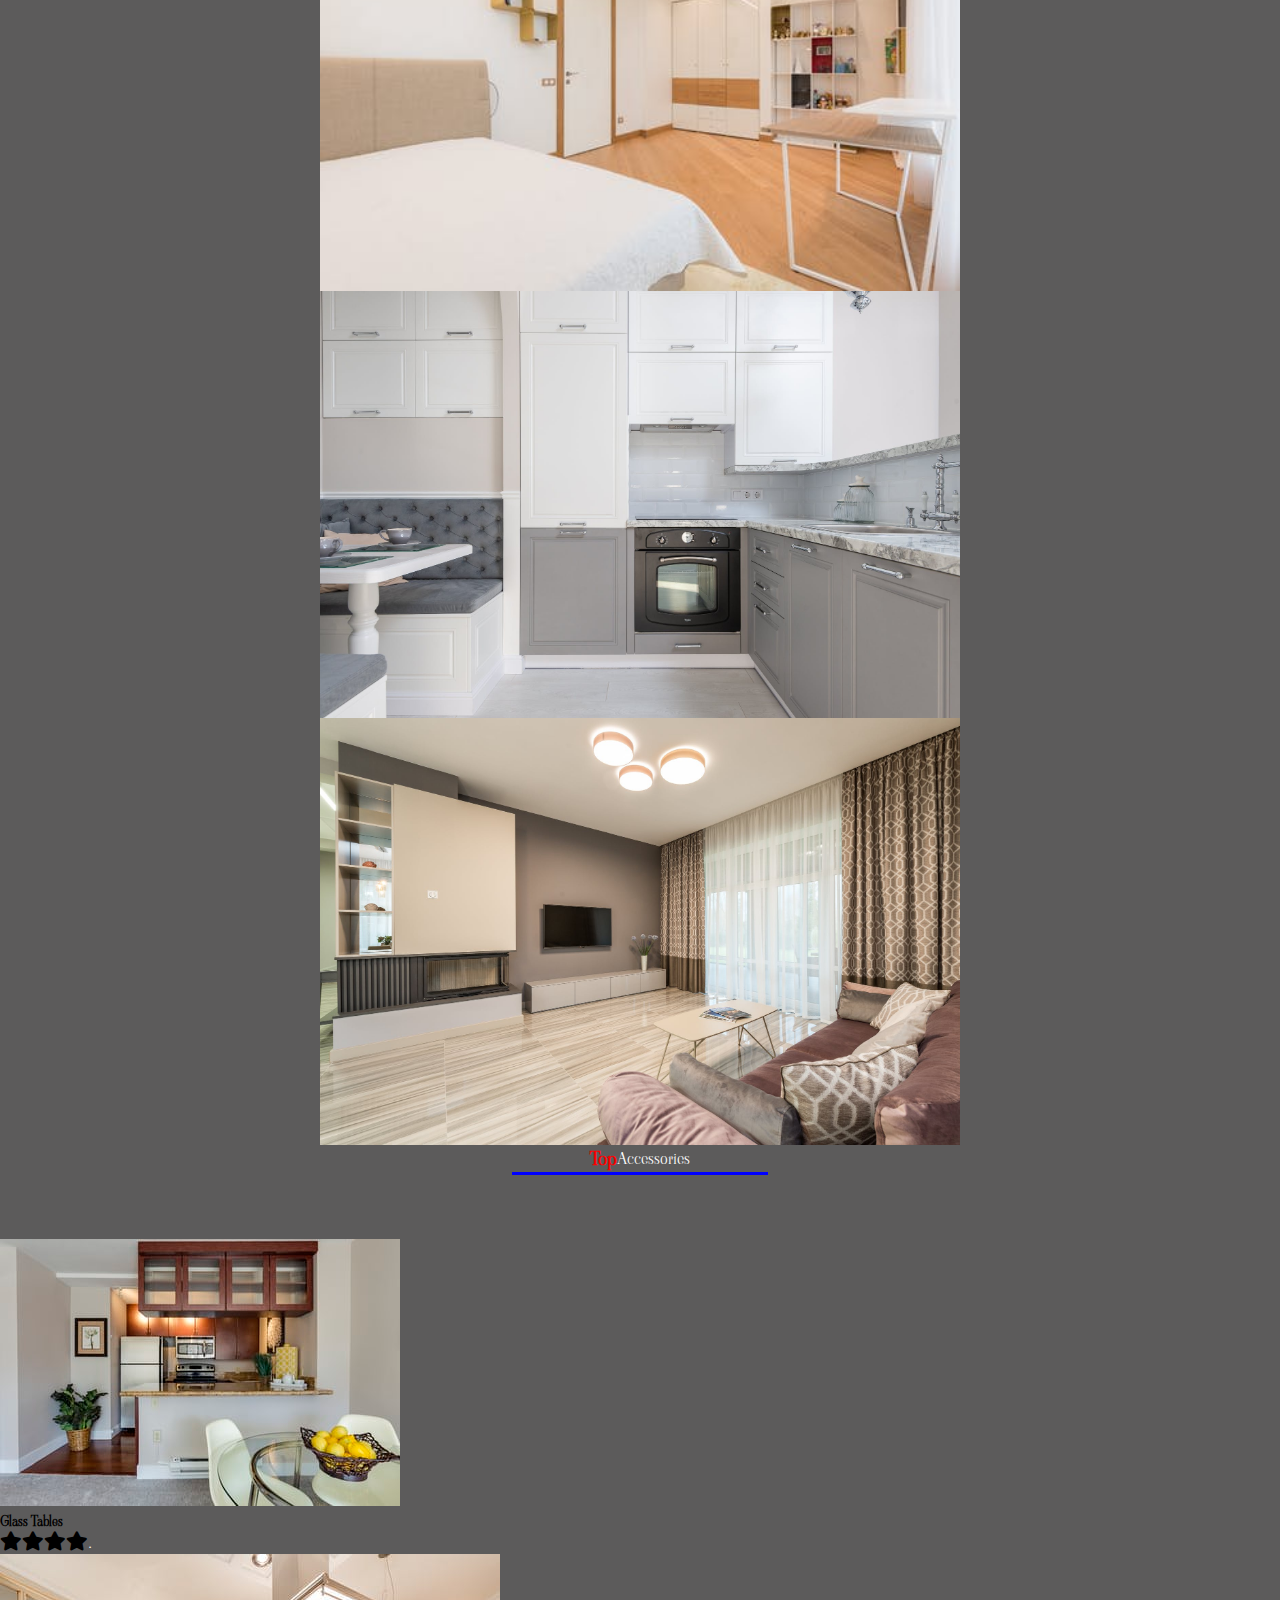
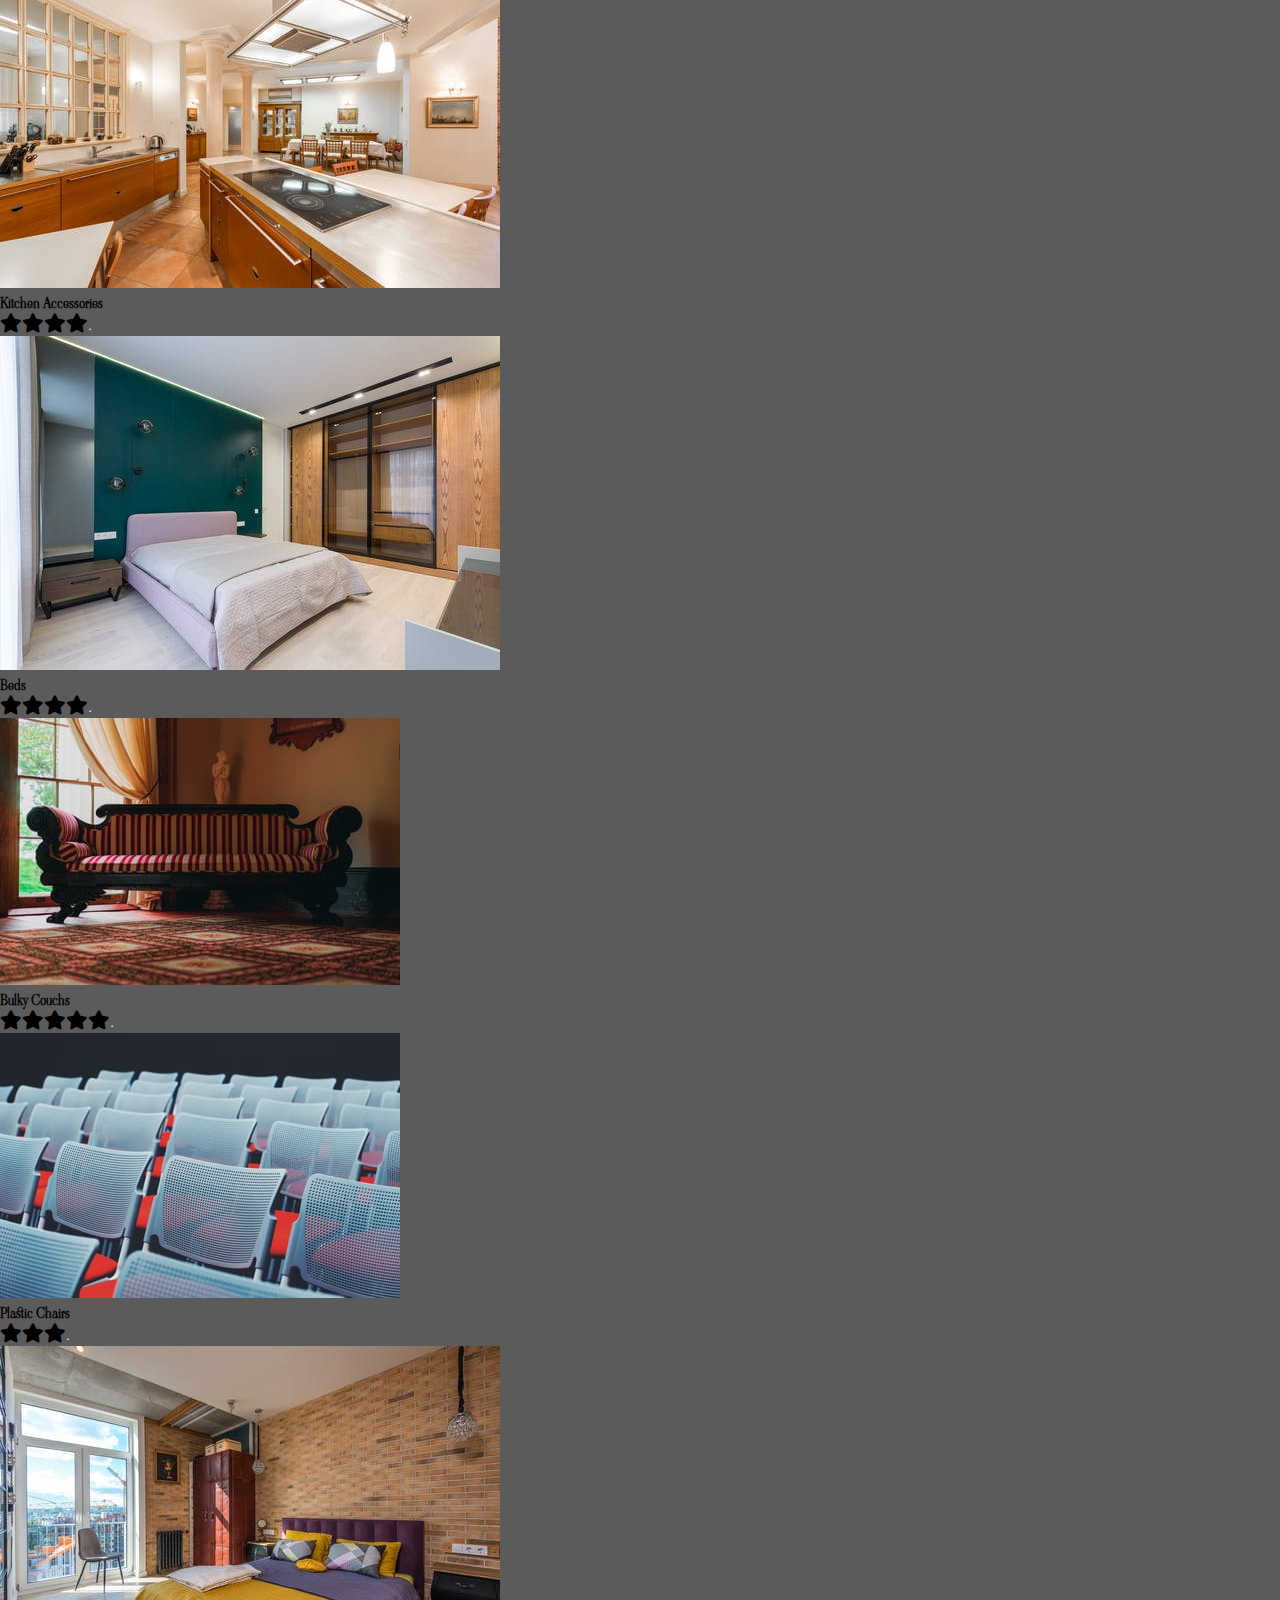
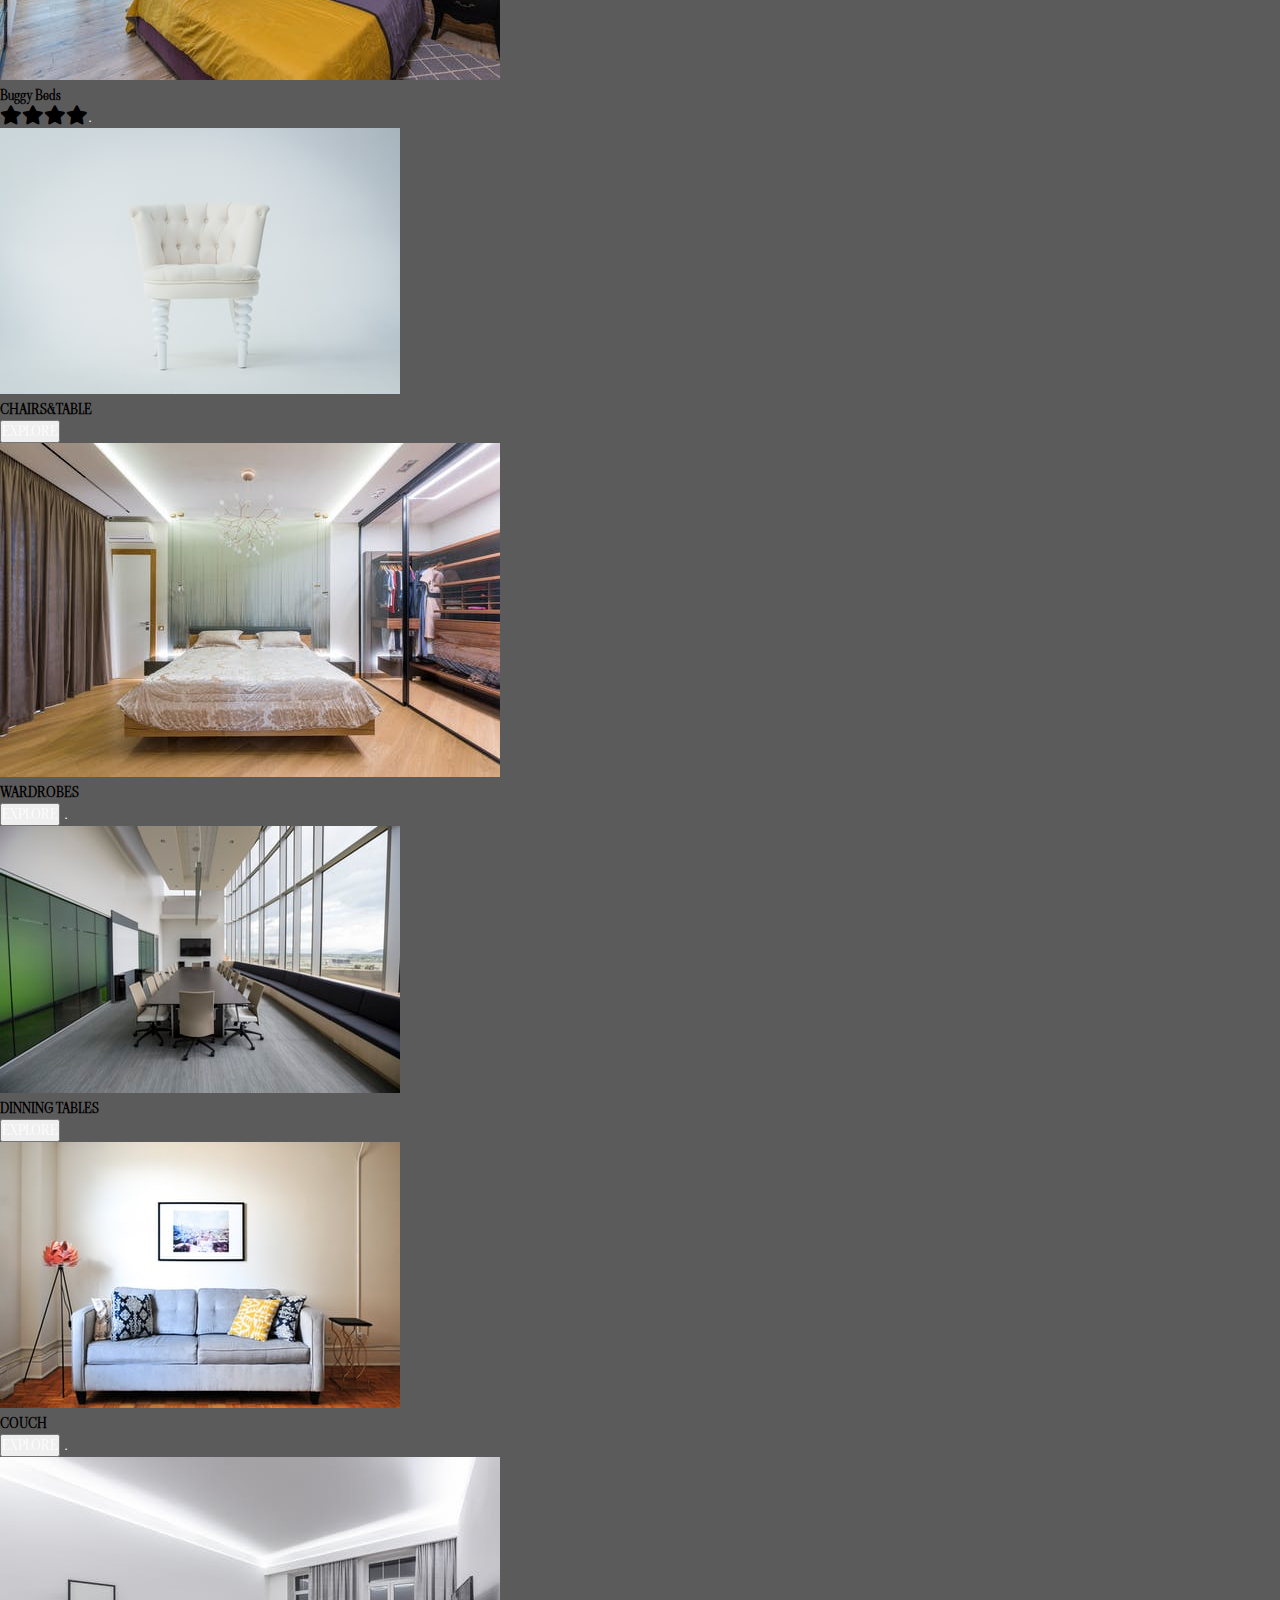
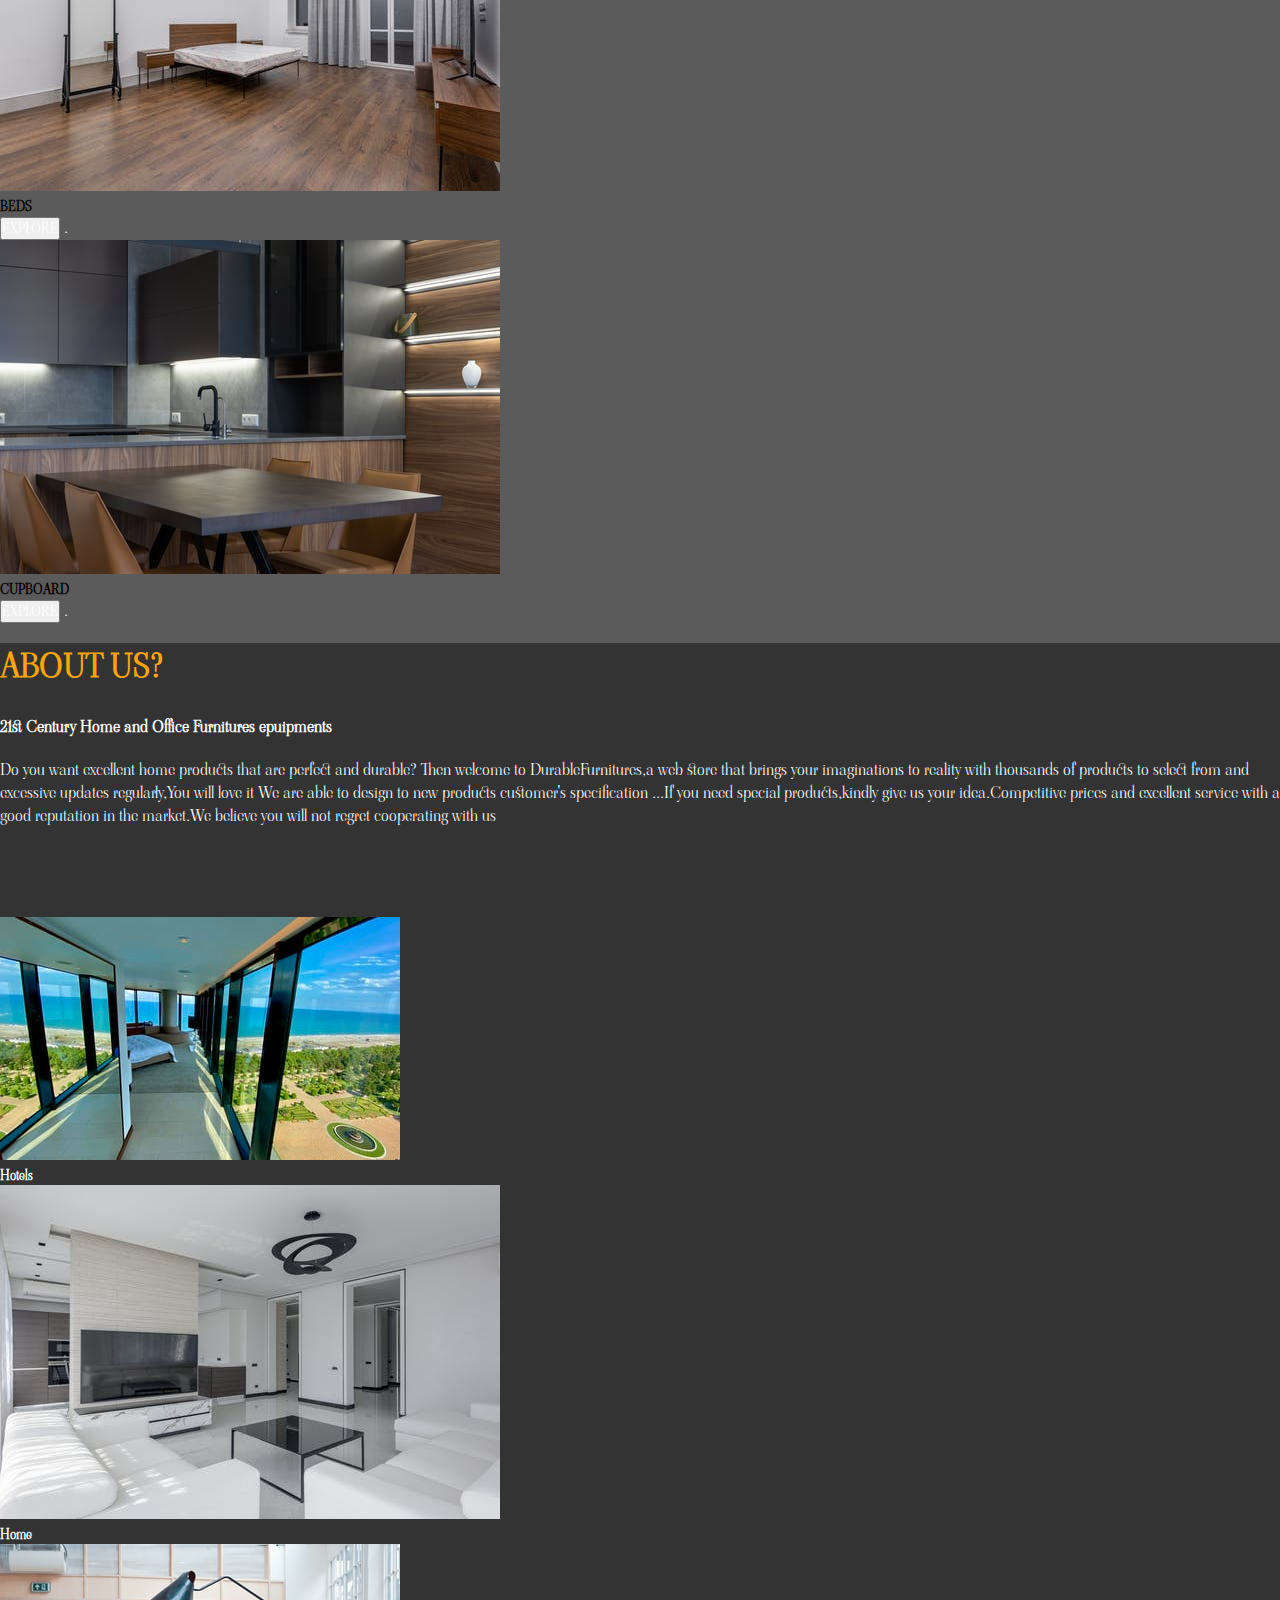
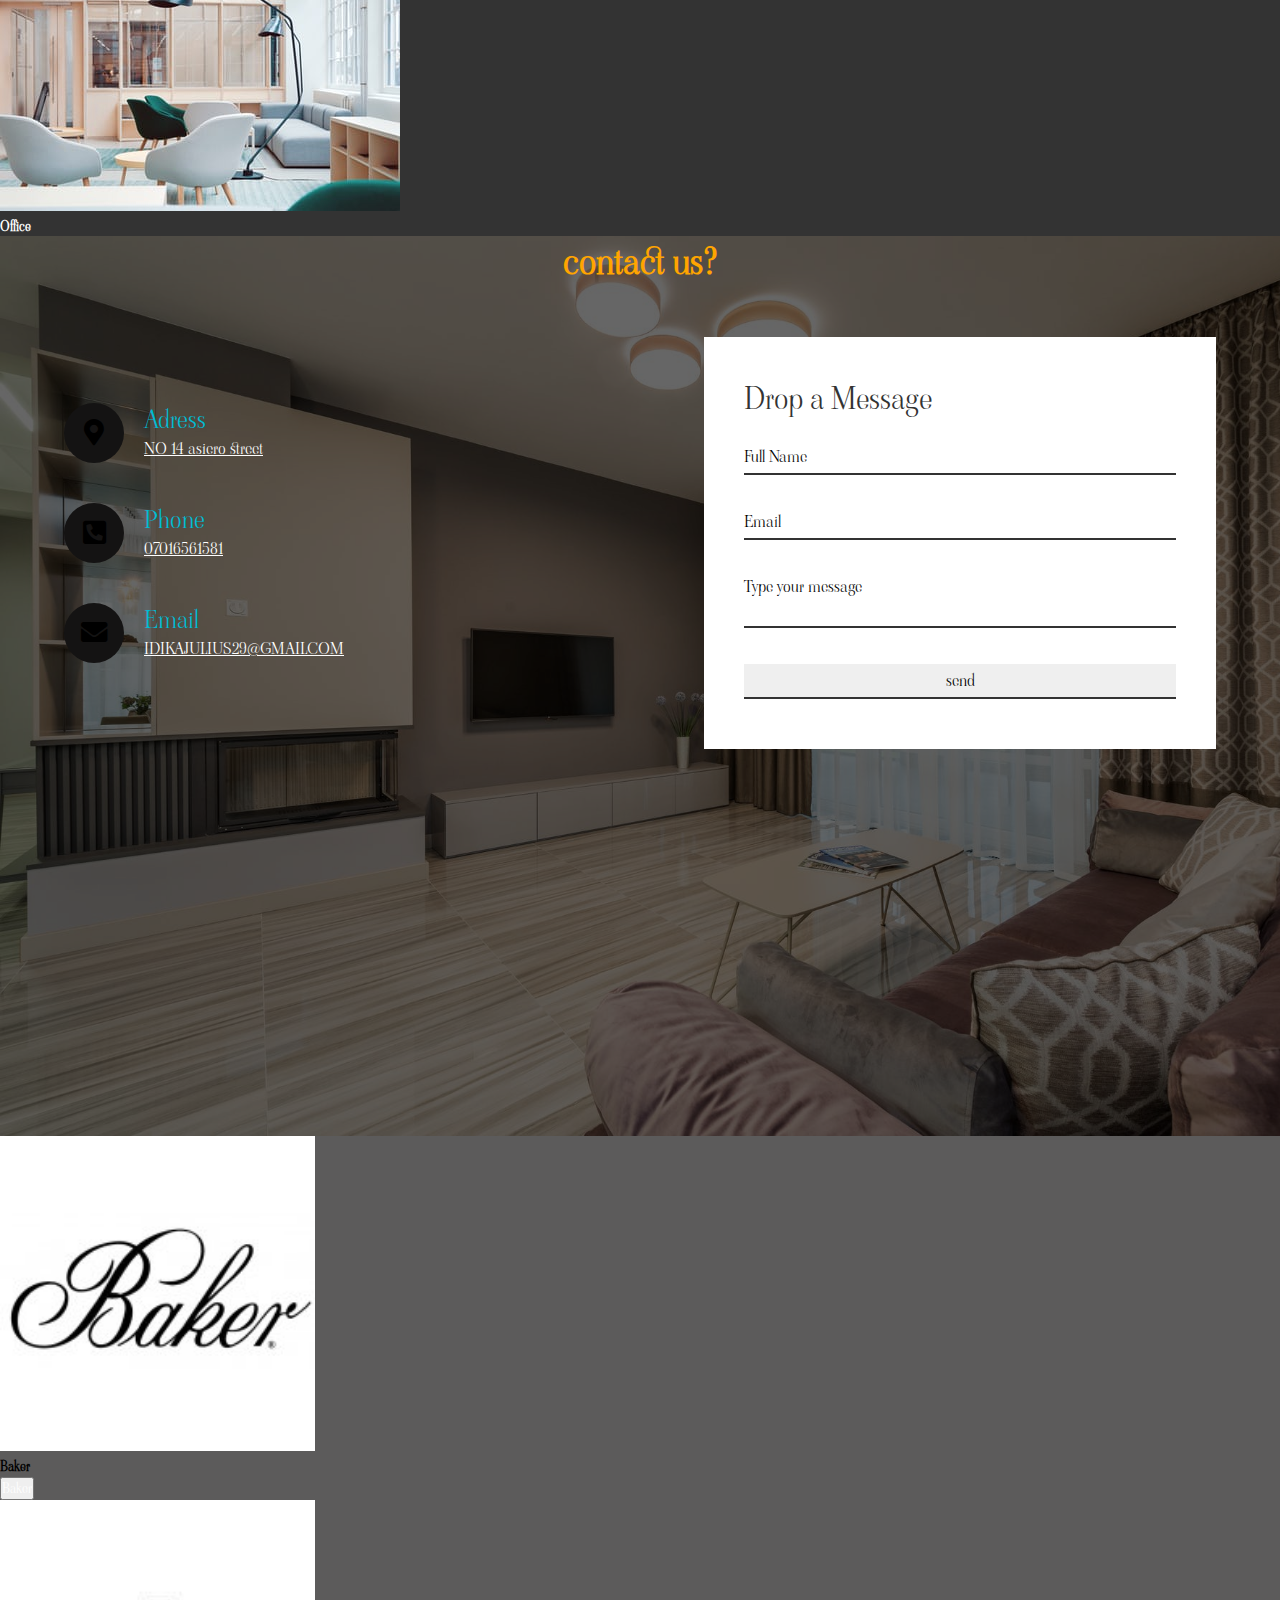
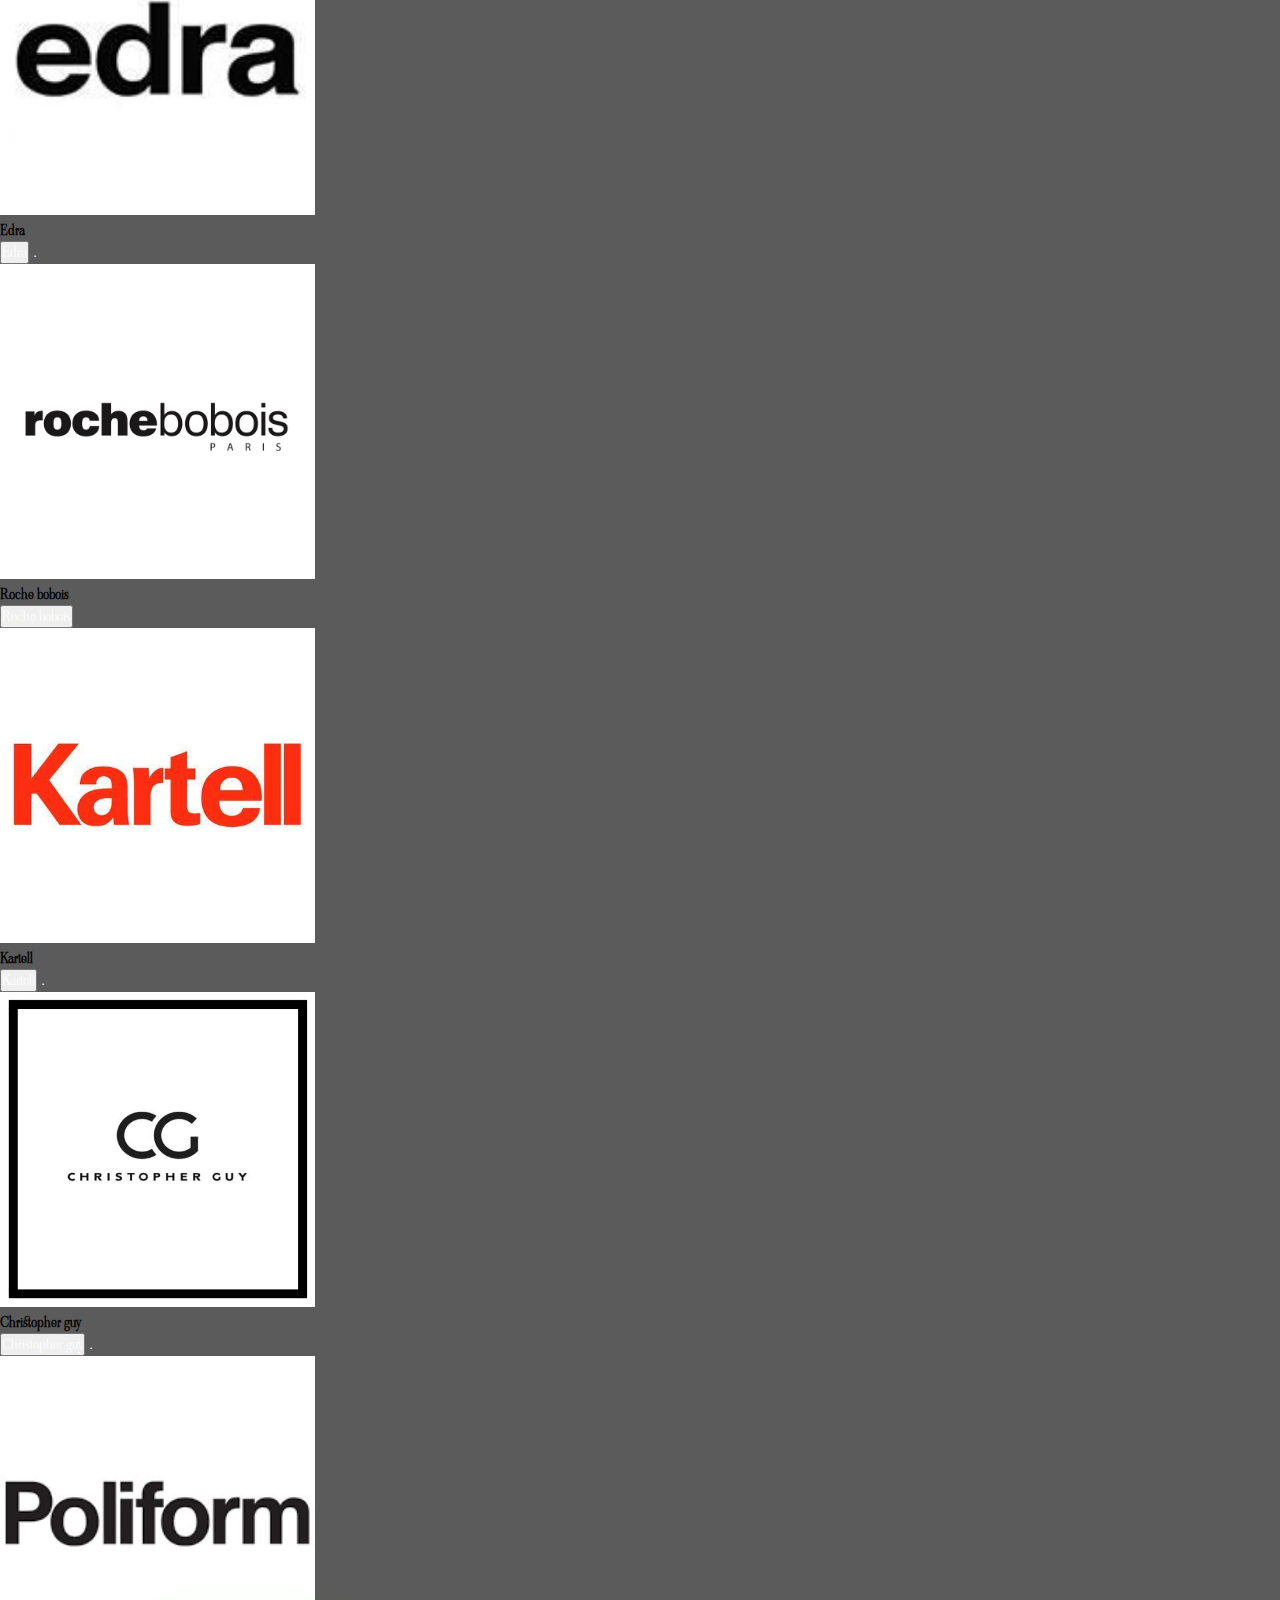
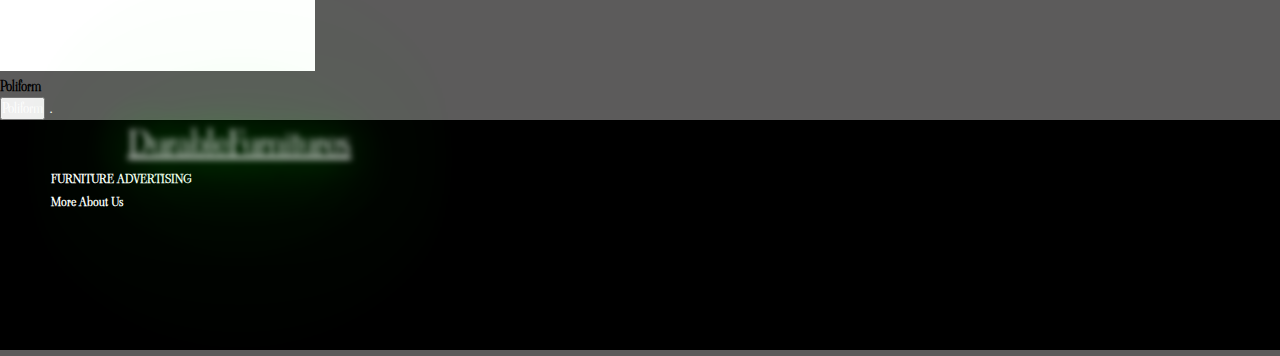
==== commit 1af490ee: "Revised Development" ====
--- a/index.html
+++ b/index.html
@@ -13,49 +13,42 @@
 
 
 </head>
- <body style="background: #000;" >
-
-
+
+ <body style="background: #494848e5;" >
   <div class="b_img">
-
 <div class="bar">
- 
-  <nav id="nav" class="navbar navbar-expand-lg bg-dark  fixed-top">
+  <nav id="nav" class="navbar navbar-expand-lg bg-dark fixed-top">
     <a  id="logo" class="navbar-brand" href="#"><i class="fab fa-gg-circle text-white"></i></a>
     <button  class="navbar-toggler" type="button" data-toggle="collapse" data-target="#navbarTogglerDemo02" aria-controls="navbarTogglerDemo02" aria-expanded="false" aria-label="Toggle navigation">
       <span  class=""><i class="fas fa-bars text-white"></i></span>
     </button>
-  
     <div class="collapse navbar-collapse" id="navbarTogglerDemo02">
       <ul id="ul" class="navbar-nav mr-auto mt-2 mt-lg-0">
         <li class="nav-item active ">
           <a class="nav-link" href="#"  id="hom">Home <span class="sr-only">(current)</span></a>
         </li>
-       
         <li class="nav-item">
-            <a class="nav-link" href="product.html" id="pro">Product</a>
+            <a class="nav-link" href="#product.html" id="pro">Product</a>
           </li>
           <li class="nav-item">
-            <a class="nav-link" href="about.html"id="abt">About</a>
+            <a class="nav-link" href="#about_content"id="abt">About</a>
           </li>
           <li class="nav-item">
-            <a class="nav-link" href="contact.html" id="con">Contact</a>
+            <a class="nav-link" href="#contact.html" id="con">Contact</a>
         
         </li> <li class="nav-item">
-          <a class="nav-link" href="brand.html" id="fur">Brands</a>
+          <a class="nav-link" href="#bag" id="fur">Brands</a>
         </li>
       </ul>
       <!-- <span id="search"> <i class="fas fa-search"></i></span> -->
     </div>
   </nav>
-
 <div class="sidebar" id="side"> 
 <div class="content">
   <h2 style="color: #ffa500;">Durable-<sub style="color: aliceblue;">Furnitures</sub></h2>
 <p style="color: aliceblue;">Design your house with durable & <br>
   fashionable furnitures..
 </p>
-
 </div>
 <div class="bg_chair" id="chair">
   <img   src="assets/images/bgblack.png" alt="">
@@ -64,7 +57,6 @@
 <div class="jumbotron" id="txt">
 Be Good With Your Money So
 <br> You Can Be  Expressive With Your Space..
-
 </div>
   </div>
 </div>
@@ -108,16 +100,11 @@
       <span class="carousel-control-next-icon bg-dark" aria-hidden="true"></span>
       <span class="sr-only">Next</span>
     </a>
-
-
-  
   </div>
- 
 </div>
 </section>
 
 <section class="cards">
-  
 <div class="jumbotron jumbotron bg-dark">
   <h3>Top<sub>Accessories</sub> </h3>
   <div class="row row-cols-1 row-cols-md-3"  id="mag">
@@ -179,54 +166,296 @@
   </div>
 </div>
 </section>
-<section>
-  <h3>Top<sub>Sellers</sub> </h3>
-  <div class="jumbotron jumbotron bg-white">
-    <div id="carouselExampleIndicators" class="carousel slide" data-ride="carousel">
+
+<!-- //////  PRODUCT PAGE /////////////////////////////////////////////////////////////////////////////////////////////////////////////// -->
+  <div class="jumbotron jumbotron bg-dark" id="product.html">
+    <div class="row row-cols-1 row-cols-md-3"  >
+      <div class="col mb-4">
+        <div class="card h-100">
+          <div class="card bg-dark text-white">
+            <img src="assets/images/fchair7.jfif" class="card-img" alt="...">
+            <div class="card-img-overlay">
+              <h5 class="card-title">CHAIRS&TABLE</h5>
+              <p class="card-text">
+              <a href="chairTable.html">  <button type="button" class="btn btn-primary">EXPLORE</button></a>
+                </p>
+            </div>
+          </div>
+        </div>
+      </div>
+      <div class="col mb-4">
+        <div class="card h-100">
+          <div class="card bg-dark text-white">
+            <img src="assets/images/fward10.jpeg" class="card-img" alt="...">
+            <div class="card-img-overlay">
+              <h5 class="card-title">WARDROBES</h5>
+              <p class="card-text">
+                <a href="dfwardrobe.html">  <button type="button" class="btn btn-primary">EXPLORE</button></a>
+                .</p>
+              
+            </div>
+          </div>
+        </div>
+      </div>
+      <div class="col mb-4">
+        <div class="card h-100">
+          <div class="card bg-dark text-white">
+            <img src="assets/images/fdin11.jfif" class="card-img" alt="...">
+            <div class="card-img-overlay">
+              <h5 class="card-title">DINNING TABLES</h5>
+              <p class="card-text">   <a href="dfdinning.html">  <button type="button" class="btn btn-primary">EXPLORE</button></a>
+              </p>
+          
+            </div>
+          </div>
+        </div>
+      </div>
+      <div class="col mb-4">
+        <div class="card h-100">
+          <div class="card bg-dark text-white">
+            <img src="assets/images/fcouch10.jfif" class="card-img" alt="...">
+            <div class="card-img-overlay">
+              <h5 class="card-title">COUCH</h5>
+              <p class="card-text">   <a href="couch.html">  <button type="button" class="btn btn-primary">EXPLORE</button></a>
+                .</p>
+            
+            </div>
+          </div>
+        </div>
+      </div>
+      <div class="col mb-4">
+        <div class="card h-100">
+          <div class="card bg-dark text-white">
+            <img src="assets/images/fbed14.jpeg" class="card-img" alt="...">
+            <div class="card-img-overlay">
+              <h5 class="card-title">BEDS</h5>
+              <p class="card-text">   <a href="dfbed.html">  <button type="button" class="btn btn-primary">EXPLORE</button></a>
+                .</p>
+          
+            </div>
+          </div>
+        </div>
+      </div>
+      <div class="col mb-4">
+        <div class="card h-100">
+          <div class="card bg-dark text-white">
+            <img src="assets/images/fcup12.jpeg" class="card-img" alt="...">
+            <div class="card-img-overlay">
+              <h5 class="card-title">CUPBOARD</h5>
+              <p class="card-text">   <a href="dfcupbord.html">  <button type="button" class="btn btn-primary">EXPLORE</button></a>
+                .</p>
+        
+            </div>
+          </div>
+        </div>
+      </div>
+    </div>  
+    </div>
+<!-- ////////////////////////////END OF PRODUCT PAGE///////////////////////////////////////////////////////////////////////////////////////////// -->
+
+<!-- /////////////////////////////////ABOUT PAGE///////////////////////////////////////////////////////////////////////////////////////// -->
+
+      <div class="jumbotron"  id="about_content">
       
-      <div class="carousel-inner">
-        <div class="carousel-item active">
-          <img src="assets/images/chairs.jpeg" id="img"  class="d-block w-50" alt="...">
-        </div>
-        <div class="carousel-item">
-          <img src="assets/images/dinning.jpeg" id="img"  class="d-block w-50" alt="...">
-        </div>
-        <div class="carousel-item">
-          <img src="assets/images/couchs.jpeg" id="img" class="d-block w-10" alt="...">
-        </div>
-        <div class="carousel-item">
-          <img src="assets/images/tables.jpeg" id="img" class="d-block w-10" alt="...">
-        </div>
-        <div class="carousel-item">
-          <img src="assets/images/cozybed.jpeg" id="img" class="d-block w-10" alt="...">
-        </div>
-        <div class="carousel-item">
-          <img src="assets/images/wardrobe.jpeg" id="img" class="d-block w-10" alt="...">
-        </div>
-        <div class="carousel-item">
-          <img src="assets/images/cupboard.jpeg" id="img" class="d-block w-10" alt="...">
-        </div>
-        <div class="carousel-item">
-          <img src="assets/images/pexels-photo-6934181.jpeg" id="img" class="d-block w-10" alt="...">
-        </div>
-      </div>
-      <a class="carousel-control-prev" href="#carouselExampleIndicators" role="button" data-slide="prev">
-        <span class="carousel-control-prev-icon bg-dark" aria-hidden="true"></span>
-        <span class="sr-only">Previous</span>
-      </a>
-      <a class="carousel-control-next" href="#carouselExampleIndicators" role="button" data-slide="next">
-        <span class="carousel-control-next-icon bg-dark" aria-hidden="true"></span>
-        <span class="sr-only">Next</span>
-      </a>
-    </div>
-  </div>
-
-
-
-
-
-  </section>
-
+        <h1 >ABOUT US?</h1>
+        <h4>21st Century Home and Office Furnitures epuipments</h4>
+        <p>Do you want excellent home products that are perfect and durable?
+          Then welcome to DurableFurnitures,a web store that brings your imaginations to reality
+          with thousands of products to select from and excessive updates regularly,You will love it
+        We are able to design to new products customer's specification ...If you need special products,kindly give us your idea.Competitive prices and excellent service with a good reputation in the market.We believe you will not regret cooperating with us
+        </p>
+        <div class="row row-cols-1 row-cols-md-3"id="col" >
+          <div class="col mb-4">
+            <div class="card h-100">
+              <div class="card bg-dark text-white">
+                <img src="assets/images/hotel1.jfif" class="card-img" alt="...">
+                <div class="card-img-overlay">
+                  <h5 class="card-title"  id="ova">Hotels</h5>
+                </div>
+              </div>
+            </div>
+          </div>
+          <div class="col mb-4">
+            <div class="card h-100">
+              <div class="card bg-dark text-white">
+                <img src="assets/images/home1.jpeg" class="card-img" alt="...">
+                <div class="card-img-overlay">
+                  <h5 class="card-title" id="ova">Home</h5>
+              
+                </div>
+              </div>
+            </div>
+          </div>
+          <div class="col mb-4">
+            <div class="card h-100">
+              <div class="card bg-dark text-white">
+                <img src="assets/images/office.jfif" class="card-img" alt="...">
+                <div class="card-img-overlay">
+                  <h5 class="card-title"  id="ova">Office</h5>
+                </div>
+               </div>
+            </div>
+          </div>
+        </div>
+              </div>
+                </div>
+           
+    
+      <!-- /////////////////////////////////////////////////////END OF ABOUT PAGE///////////////////////////////////////////////// -->
+
+      <!-- ///////////////////////////////////////////////CONTACT PAGE///////////////////////////////////////////////////////////////// -->
+      <section class="contact"  id="contact.html">
+        <div class="bar">
+    <div class="contents">
+    <h4>contact us?</h4>
+    </div>
+    <div class="contact_container">
+    <div class="contactInfo">
+    <div class="box">
+    <div class="icons"><i class="fas fa-map-marker-alt text-white"></i></div>
+    <div class="text">
+      <h2>Adress</h2>
+      <p>
+        <a href="https://goo.gl/maps/N1BKdfYyg61S4tgn7">NO 14 asiero street</a>
+      </p>
+    </div>
+    </div>
+    <div class="box">
+      <div class="icons"><i class="fas fa-phone-square-alt text-white"></i></div>
+      <div class="text">
+        <h2>Phone</h2>
+        <p>
+          <a href="Tel:07016561581">07016561581</a>
+        </p>
+      </div>
+      </div>
+      <div class="box">
+            <div class="icons"><i class="fas fa-envelope text-white"></i></div>
+        <div class="text">
+          <h2>Email</h2>
+          <p>
+    <a href="mailto:idikajulius29@gmail.com">IDIKAJULIUS29@GMAILCOM</a>
+          </p>
+        </div>
+        </div>
+    </div>
+    <div  class="contactForm">
+    <form action=""></form>
+    <h2>Drop a Message</h2>
+    <div class="inputBox">
+    <input type="text" name ="" required="required">
+    <span>Full Name</span>
+    </div>
+    <div class="inputBox">
+      <input type="email" name ="" required="required">
+      <span>Email</span>
+      </div>
+      
+        <div class="inputBox">
+         <textarea  required="required"></textarea>
+          <span>Type your message</span>
+          </div>
+          <div class="inputBox">
+            <input type="submit" value="send">
+            
+            </div>
+    </div>
+    </div>
+    </div>
+    
+    </section>
+    <!-- //////////////////////////////////END OF CONTACT PAGE//////////////////////////////////////////////////////////////////////////// -->
+
+    <!-- //////////////////////////////////////////////BRAND PAGE///////////////////////////////////////////////////////////////////////////////// -->
+    <div class="jumbotron jumbotron bg-dark" id="bag" >
+      <div class="row row-cols-1 row-cols-md-3" id="brand.html" >
+        <div class="col mb-4">
+          <div class="card h-100">
+            <div class="card bg-dark text-white">
+              <img  id="son" src="assets/images/bak.jpg" class="card-img" alt="...">
+              <div class="card-img-overlay">
+                <h5 class="card-title">Baker</h5>
+                <p class="card-text">
+                <a href="https://www.bakerfurniture.com/">  <button type="button" class="btn btn-primary">Baker</button></a>
+                  </p>
+              </div>
+            </div>
+          </div>
+        </div>
+        <div class="col mb-4">
+          <div class="card h-100">
+            <div class="card bg-dark text-white">
+              <img  id="son" src="assets/images/ed.jpg" class="card-img" alt="...">
+              <div class="card-img-overlay">
+                <h5 class="card-title">Edra</h5>
+                <p class="card-text">
+                  <a href="https://www.edra.com/en/home">  <button type="button" class="btn btn-primary">Edra</button></a>
+                  .</p>
+                
+              </div>
+            </div>
+          </div>
+        </div>
+        <div class="col mb-4">
+          <div class="card h-100">
+            <div class="card bg-dark text-white">
+              <img  id="son" src="assets/images/boboi.jpg" class="card-img" alt="...">
+              <div class="card-img-overlay">
+                <h5 class="card-title">Roche bobois</h5>
+                <p class="card-text">   <a href="https://www.roche-bobois.com/en-ZZ">  <button type="button" class="btn btn-primary">Roche bobois</button></a>
+                </p>
+            
+              </div>
+            </div>
+          </div>
+        </div>
+        <div class="col mb-4">
+          <div class="card h-100">
+            <div class="card bg-dark text-white">
+              <img  id="son" src="assets/images/kar.jpg" class="card-img" alt="..." >
+              <div class="card-img-overlay">
+                <h5 class="card-title">Kartell</h5>
+                <p class="card-text">   <a href="https://www.kartell.com/ROW/">  <button type="button" class="btn btn-primary">Kartell</button></a>
+                  .</p>
+              
+              </div>
+            </div>
+          </div>
+        </div>
+        <div class="col mb-4">
+          <div class="card h-100">
+            <div class="card bg-dark text-white">
+              <img  id="son" src="assets/images/co.png" class="card-img" alt="...">
+              <div class="card-img-overlay">
+                <h5 class="card-title">Christopher guy</h5>
+                <p class="card-text">   <a href="https://www.christopherguy.com/">  <button type="button" class="btn btn-primary">Christopher guy</button></a>
+                  .</p>
+            
+              </div>
+            </div>
+          </div>
+        </div>
+        <div class="col mb-4">
+          <div class="card h-100">
+            <div class="card bg-dark text-white">
+              <img  id="son" src="assets/images/pf.png" class="card-img" alt="...">
+              <div class="card-img-overlay">
+                <h5 class="card-title">Poliform</h5>
+                <p class="card-text">   <a href="https://www.poliform.it/en-us/poliform">  <button type="button" class="btn btn-primary">Poliform</button></a>
+                  .</p>
+          
+              </div>
+            </div>
+          </div>
+        </div>
+      
+        </div>
+     
+      </div>
+    </div>
+<!-- ////////////////////////////////////////////////////END OF BRAND PAGE///////////////////////////////////////////////// -->
+   
+ 
 
 <!-- =============FOOTER============ -->
 
@@ -258,9 +487,12 @@
 
 
 </footer>
-
-
-
+<!-- ////////////////////////////////////////END OF FOOTER//////////////////////////////////////////////////////////// -->
+
+
+
+
+<!-- ///////////////////////////////////////// SCRIPTS//////////////////////////////////// -->
   <script src="https://code.jquery.com/jquery-3.5.1.slim.min.js" ></script>
   <script src="https://cdn.jsdelivr.net/npm/popper.js@1.16.1/dist/umd/popper.min.js"></script>
   <script src="https://cdn.jsdelivr.net/npm/bootstrap@4.6.0/dist/js/bootstrap.min.js" ></script>
--- a/assets/css/durablefurnitures.css
+++ b/assets/css/durablefurnitures.css
@@ -4,26 +4,22 @@
     box-sizing: border-box;
     color: white;
     font-family:  'Viaoda Libre', cursive;
+    scroll-behavior: smooth;
 
   
 }
-@media screen and (min-width:780px) {
-
-    #clone{
-        margin-top: 30%;
-        right: 115%;
-        display: flex;
-        
-    }
-}
+
 
 /* ====MEDIAQUERY========== */
+
+@media screen and (max-width:990px) {
+    #bag{
+        position: relative;
+        margin-top: 55%;
+    } 
+}
 @media screen and (max-width:780px) {
-/* 
-    .son{
-        width: 6rem;
-        height: 3vh;
-    } */
+
     .bg_chair img{
     margin-top: 46%;
     transform: translateX(16%);
@@ -36,22 +32,12 @@
     #up{
         transform: translateY(-10%);
     }
-    #clone{
-        transform: translateY(-15%);
-        left: -12.4%;
-        display: flex;
-        flex-direction: column;
-        justify-content: none;
-        
-    }
+ 
     #foo{
        transform: translateY(-36%); 
             
     }
-    #abtfoot{
-        position: absolute;
-        top: 1270px;
-    }
+  
     #cntfoot{
         position: absolute;
         top: 929px;
@@ -74,6 +60,7 @@
         position: relative;
         right: 7%;
 }
+
  
 }
 /* ===================== */
@@ -118,28 +105,15 @@
 border-radius: 3px;
 
 } 
-#btn{
-    position: absolute;
-    top: 70%;
-    left: 54%;
-    width: 20%;
-    background: transparent;
-    border-radius: 20px;
-    font-family:  'Viaoda Libre', cursive;
-    color: blue;
-    z-index: -1;
-}
+
 #nav{
-    background:rgba(34, 35, 36, 0.712);
-}
-
-
-#search{
-    font-size: 1.3rem;
-    color: aliceblue;
-    text-shadow: 5px 3px 3px blue;  
-    
-}
+    background:rgb(20, 19, 19);
+    
+}
+
+
+
+
 
 #ul li{
 font-family:  'Viaoda Libre', cursive;
@@ -267,10 +241,6 @@
     width: 50%;
 }
 
-.cards{
-    background: #333;
-
-}
 
 i{
     font-size: 1.2em;
@@ -282,42 +252,34 @@
    margin-bottom: 5%;
 }
 /* =======ABOUT PAGE CSS DESIGN========== */
-.container-fluid{
- background: url(../images/pexels-photo-6934181.jpeg);
-
-background-repeat: no-repeat;
-background-size: cover;
-background-position: center; 
-opacity: 1;
-height: 100vh;
-}
+
+
 #about_content{
     font-family:  'Viaoda Libre', cursive;
     font-size: 100%;
     color: white;
     align-items: center;
-    background: transparent;
+    background: #333;
+   min-width:  100%;
 }
 #about_content h1{
     color: #ffa500;
-    margin-top: 40px;
-
+    margin-top: 20px;
 }
 #about_content h4{
  position: relative;
  margin-top: 2%;
 }
 #about_content p{
-width: 90%;
+width: 100%;
 flex-wrap: wrap;
 color: white;
-}
-#about footer{
-    position: absolute;
-    top: 270px;
-}
+margin-top: 20px;
+}
+
+
 #col{
-    margin-top: 10%;
+    margin-top: 7%;
 }
 /* ======CONTACT CSS========= */
 
@@ -332,11 +294,13 @@
     flex-direction: column;
     background: url(../images/pexels-photo-6934181.jpeg);
     background-size: cover;
+    z-index: -1;
 
 }
 .contact .contents{
     max-width: 800px;
     text-align: center;
+
 }
 .contact .contents h4{
     font-size: 36px;
@@ -486,119 +450,17 @@
         
     }
 }
+    
+
 /* =========PRODUCT CSS======= */
-.p_container img{
-    width: 18.7rem;
-}
-.p_container{
-   color: black;
-width: 80%;
-margin-left: 13%;
-top: 2%;
-position: relative;
-display: flex;
-justify-content: space-between;
-
-
-
-}
-
- .p_container .p_card .face{
-    width: 300px;
-    height: 200px;
-    transition: 0.5s;
-
-}
-#p_body{
-    min-height: 100vh;
-    display: flex;
-    justify-content: center;
-    align-items: center;
-    background: #333;
-}
-.p_container h3, p{
-    color: black;
-}
-
- .face1{
-    position: relative;
-    background: #333;
-    display: flex;
-    justify-content: center;
-    align-items: center;
-    z-index: 1;
-    transform: translateY(100px);
-}
-.face2:hover{
-    transform: translateY(0px);
-}
-
- .p_container .p_card .face2{
-    position: relative;
-    background: #fff;
-    display: flex;
-    justify-content: center;
-    align-items: center;
-    padding: 23px;
-    box-sizing: border-box;
-    box-shadow: 0 20px 50px rgba(0, 0, 0, 0.8);
-    transform: translateY(-100px);
-}
-.p_container .face1:hover{
-    background: #ffa500;
-    transform: translateY(0px);
-}
-.p_content:hover{
-    opacity: 1;
-}
- .p_content p {
-    margin: 0;
-    padding: 0;
-
-}
-.p_content img{
-    max-width: 300px;
-
-}
-.p_content h3{
-    margin: 0 0 24px 0;
-    padding: 0;
-    color: blanchedalmond;
-    text-align: center;
-    font-size: 1.5em;
-}
-.p_card:hover{
-    opacity: 1;
-}
- #a {
-    margin: 55px 0 0;
-    display: inline-block;
-    text-decoration: none;
-    color: #333;
-    font-weight: 900;
-    padding: 5px;
-    border: 1px solid #333;
-
-
-}
-#a:hover{
-    background: #333;
-    color: #fff;
-    
-}
-.p_content{
-    transition: 0.5s;
-}
-#clone{
-    margin-top: 30%;
-    right: 115%;
-    display: flex;
-    
-}
-
-#one{
-    margin-right: 34px;
-}
+
+
+
+
+ 
+
+
+
 /* ========DFchair CSS======= */
 .c_card img{
     width: 20rem;
@@ -684,9 +546,7 @@
     text-align: center;
 }
  /* =============BRAND CSS=============== */
-#b_body{
-    background: #000;
-}
+
 /* =========================================== */
 /* ===============FOOTER CSS============= */
 footer{
@@ -707,10 +567,7 @@
     left: 50%;
     
 }
-#bag{
-    position: relative;
-    margin-top: 2%;
-}
+
 #foo{
     display: flex;
 float: right;      
@@ -721,6 +578,8 @@
    
 
 }
-#c_body{
-    background: #333;
-}
+
+#son {
+height: 35vh;
+
+}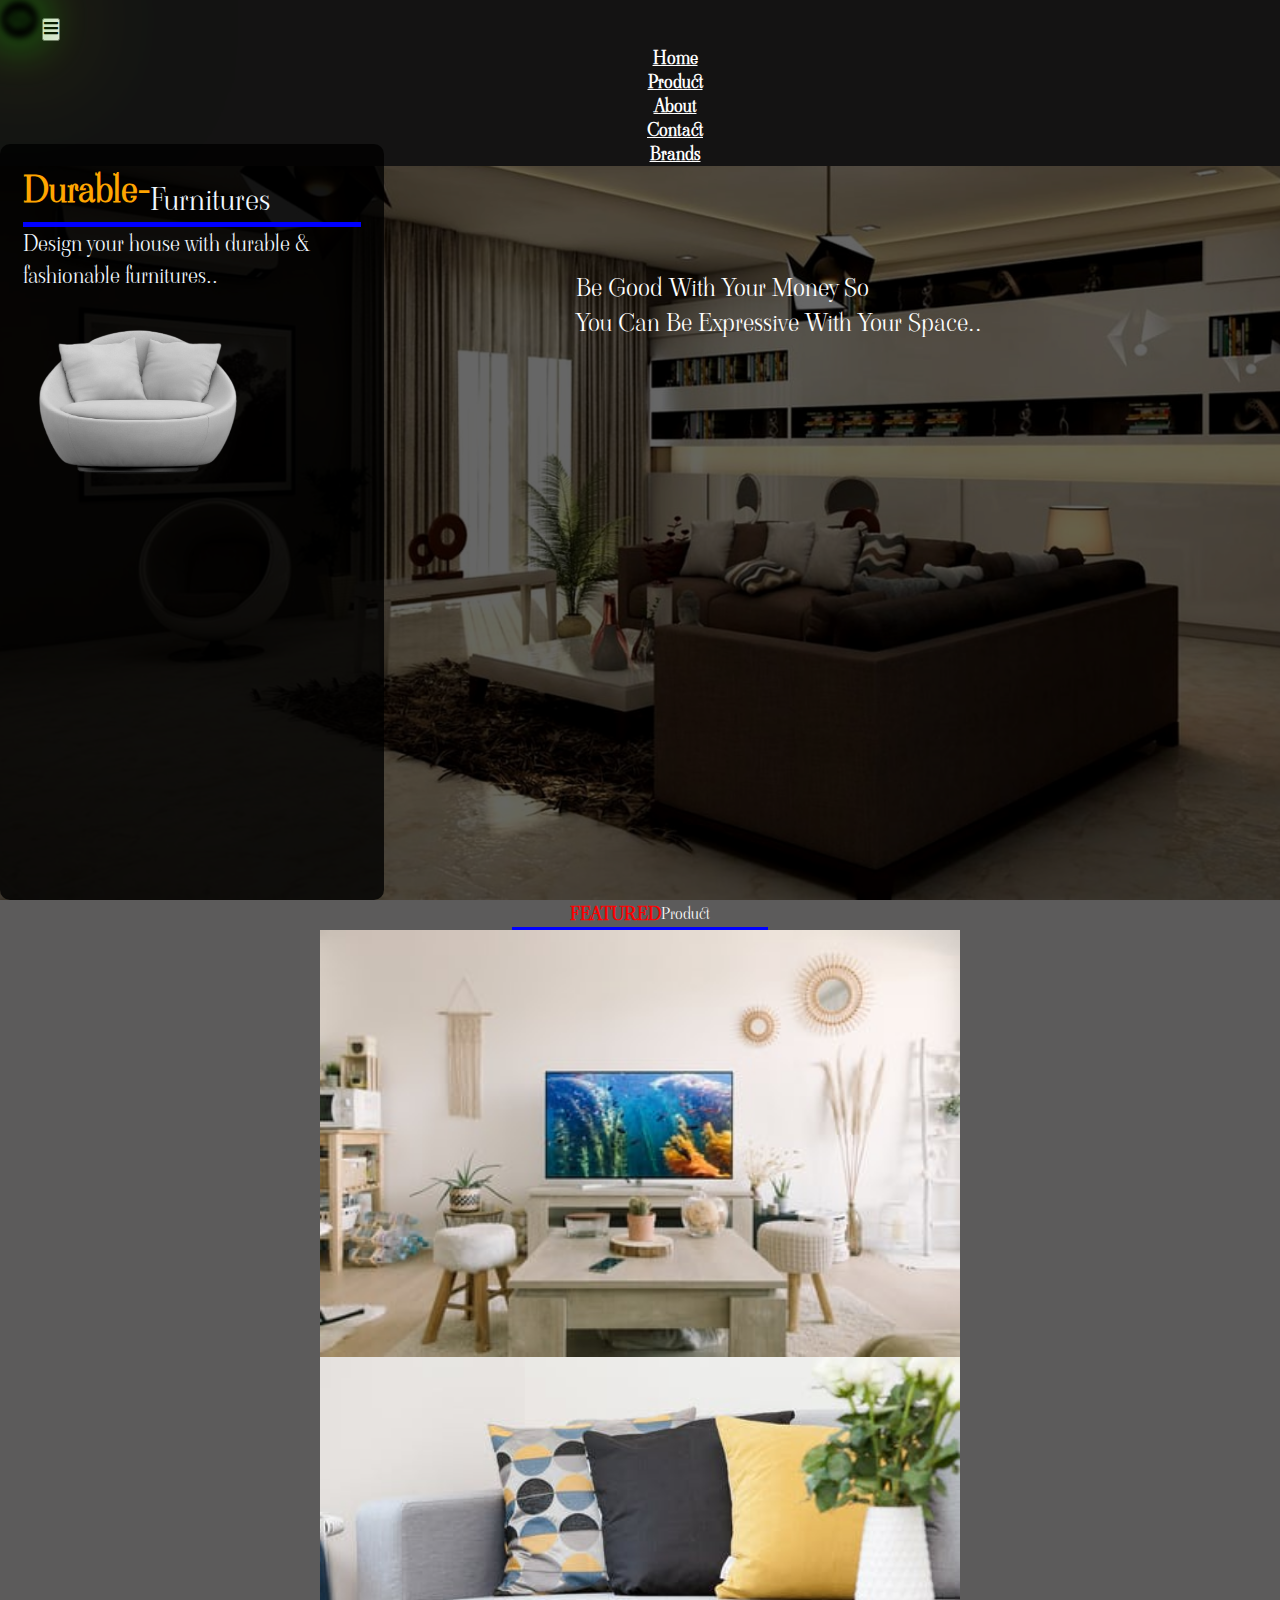
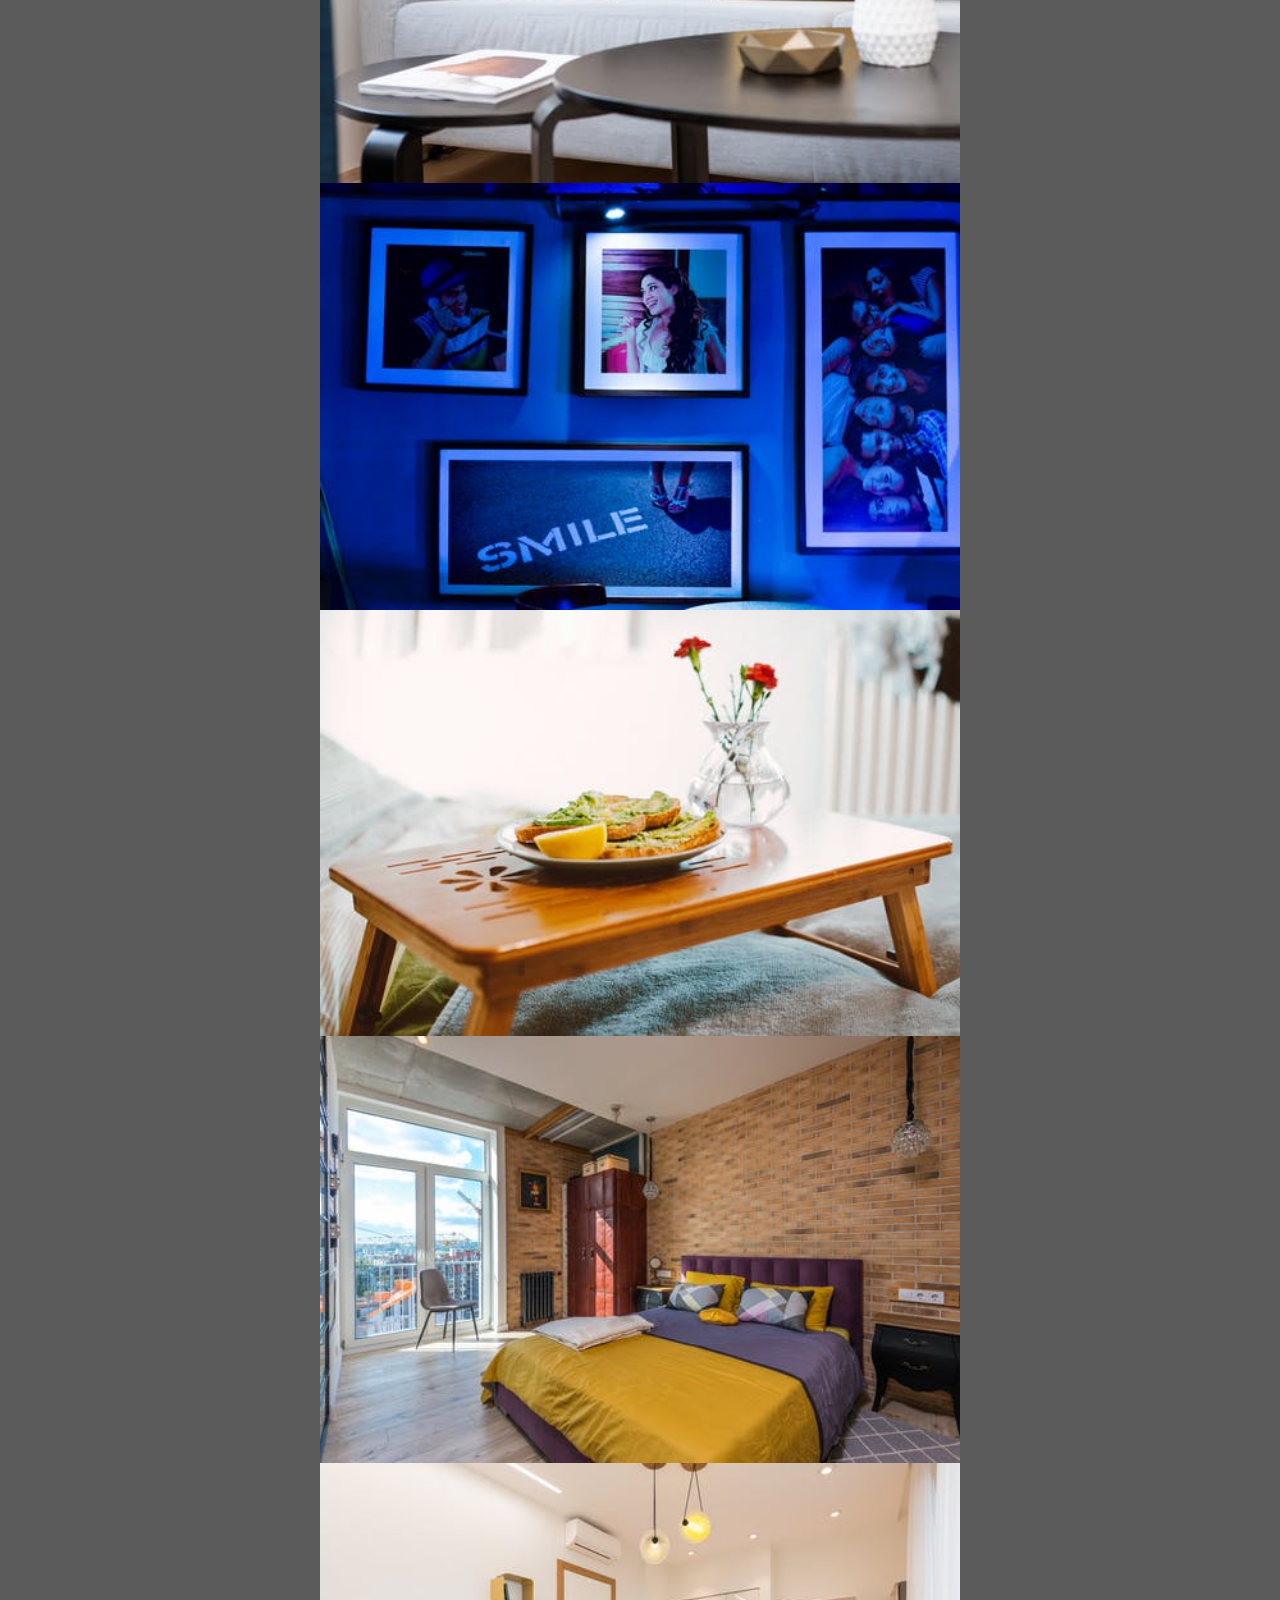
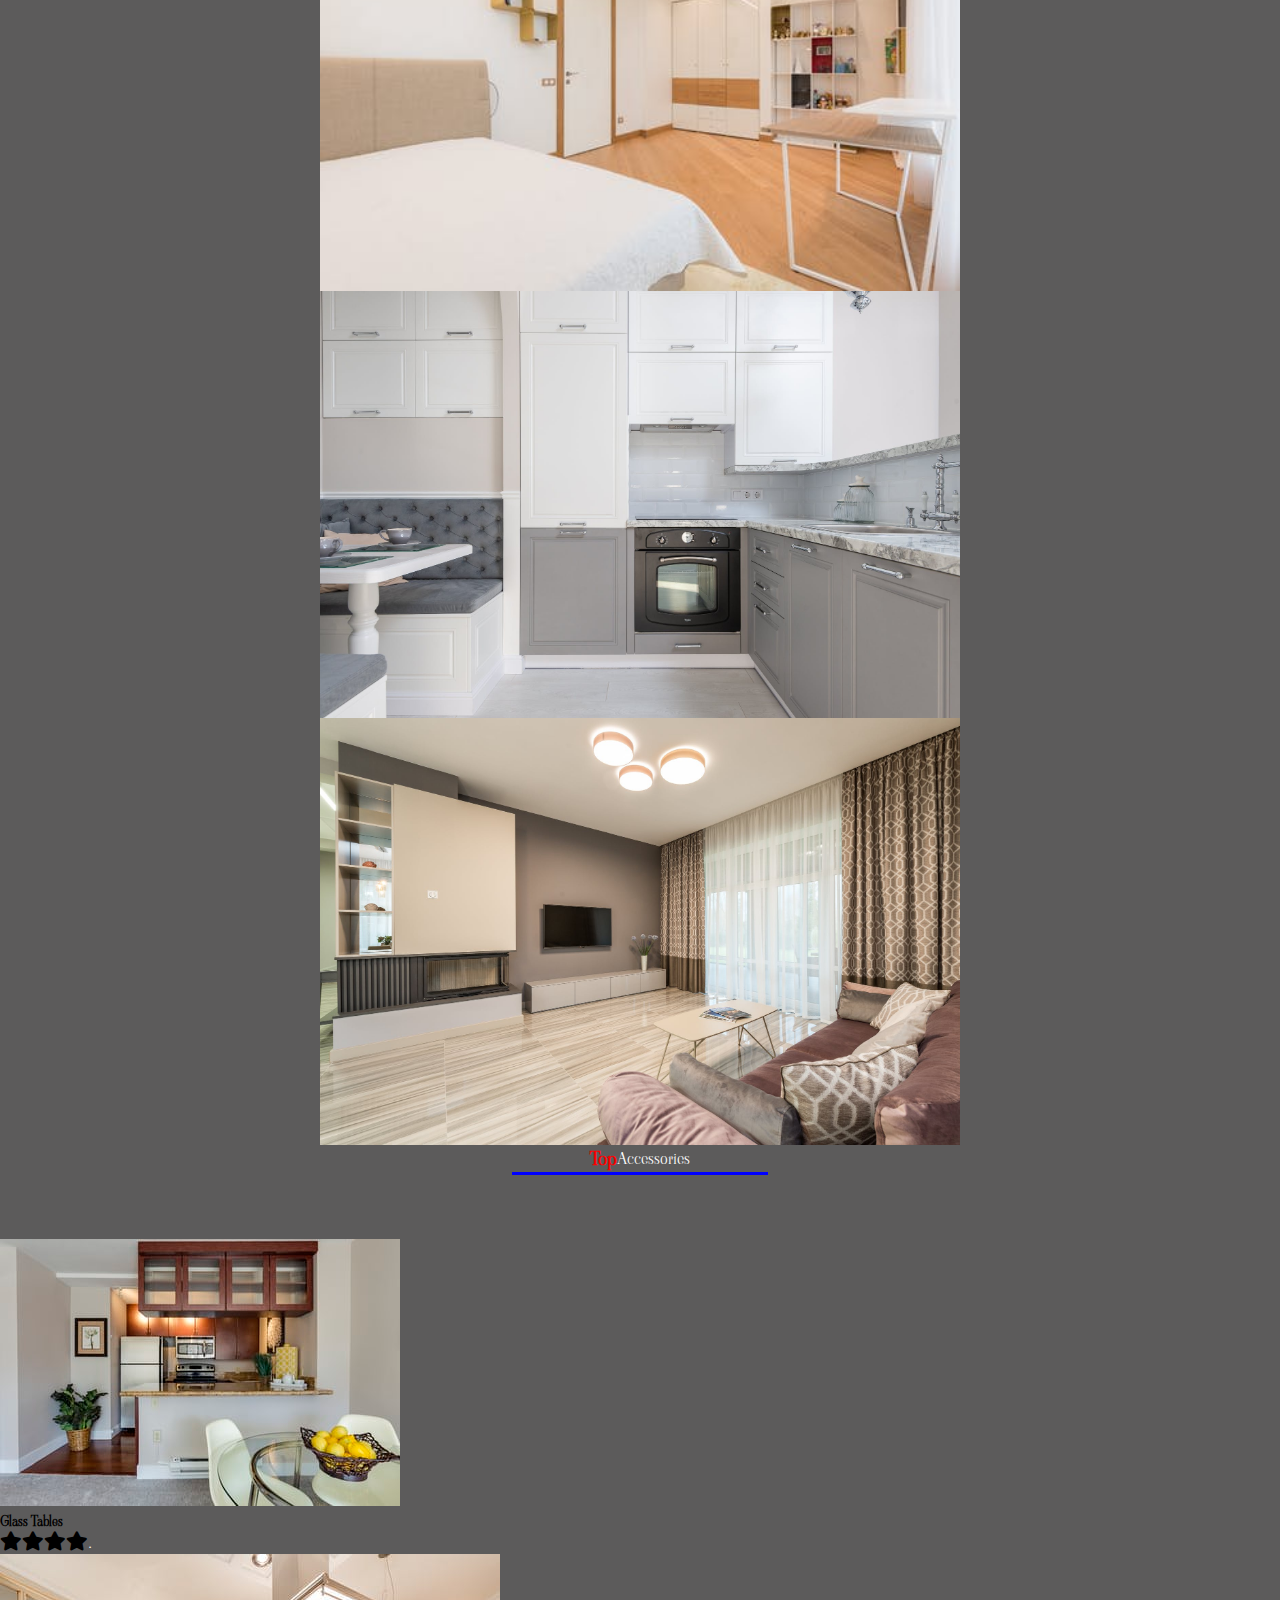
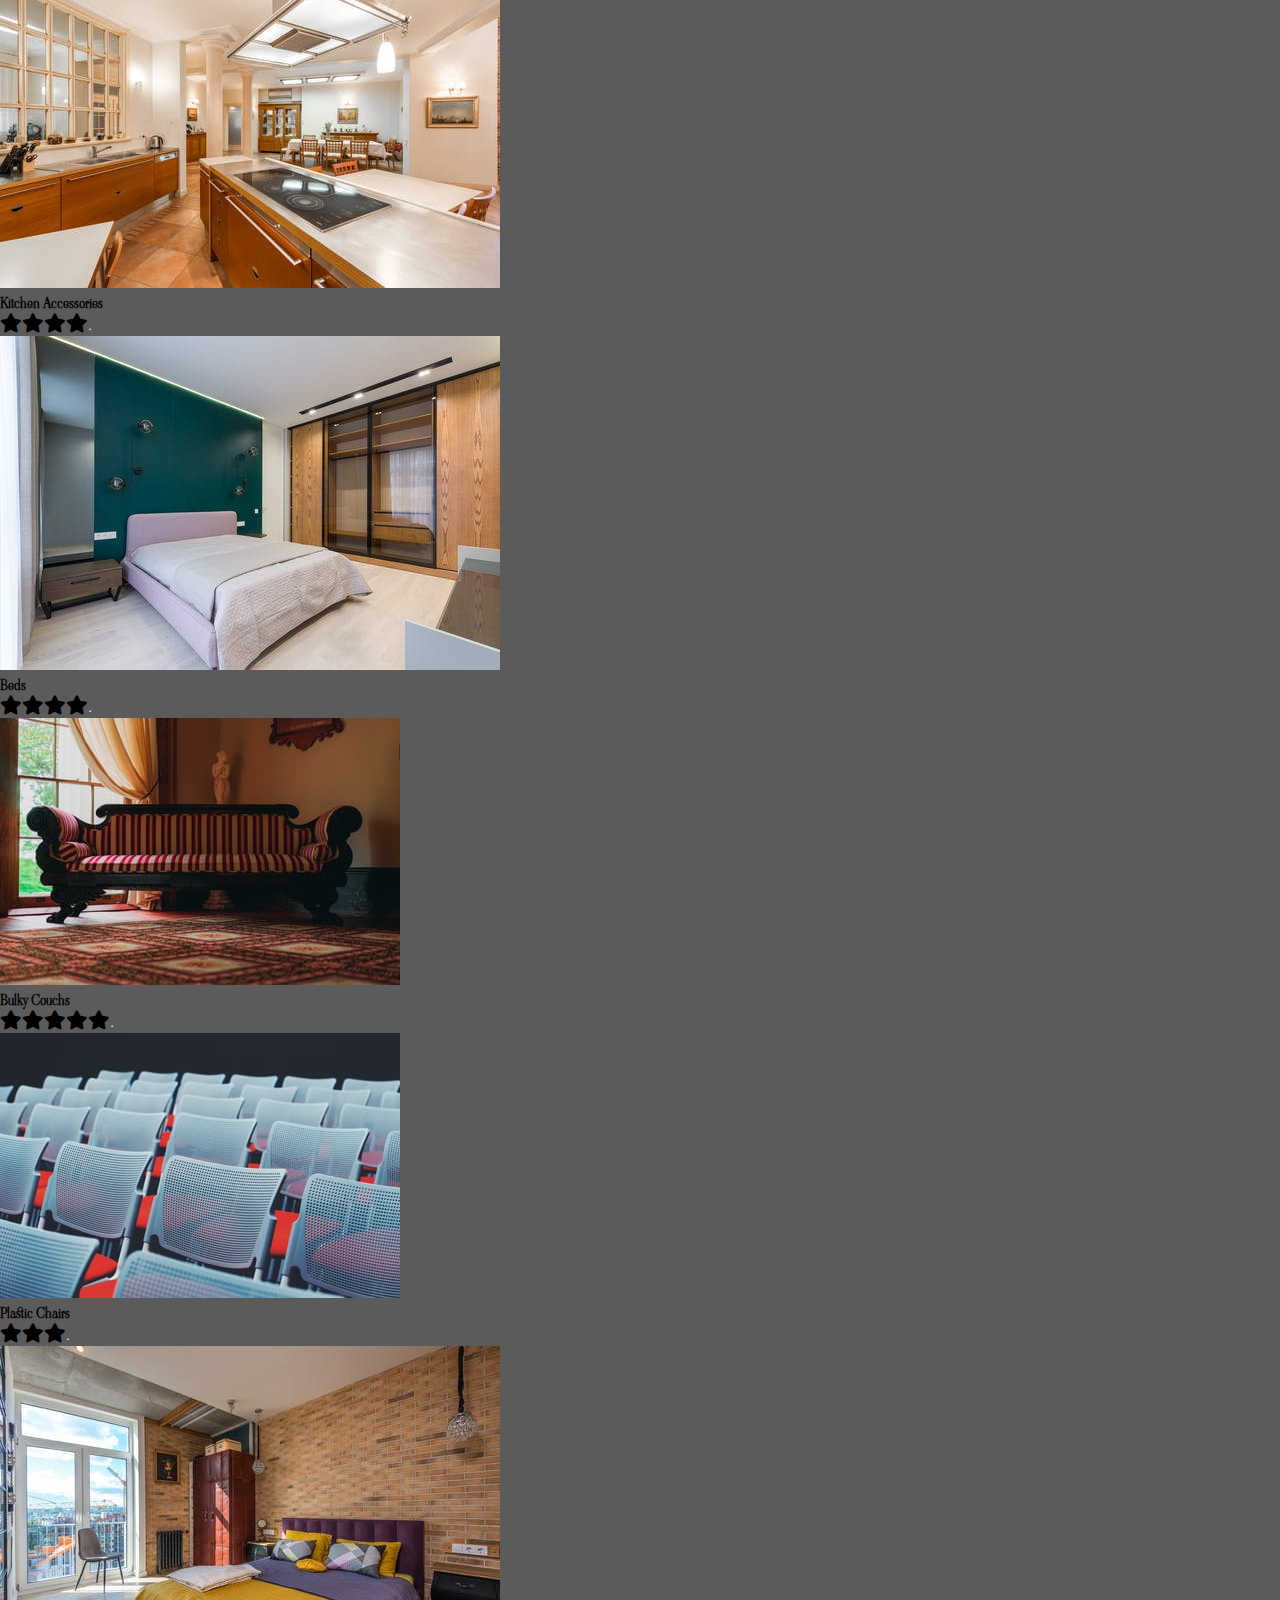
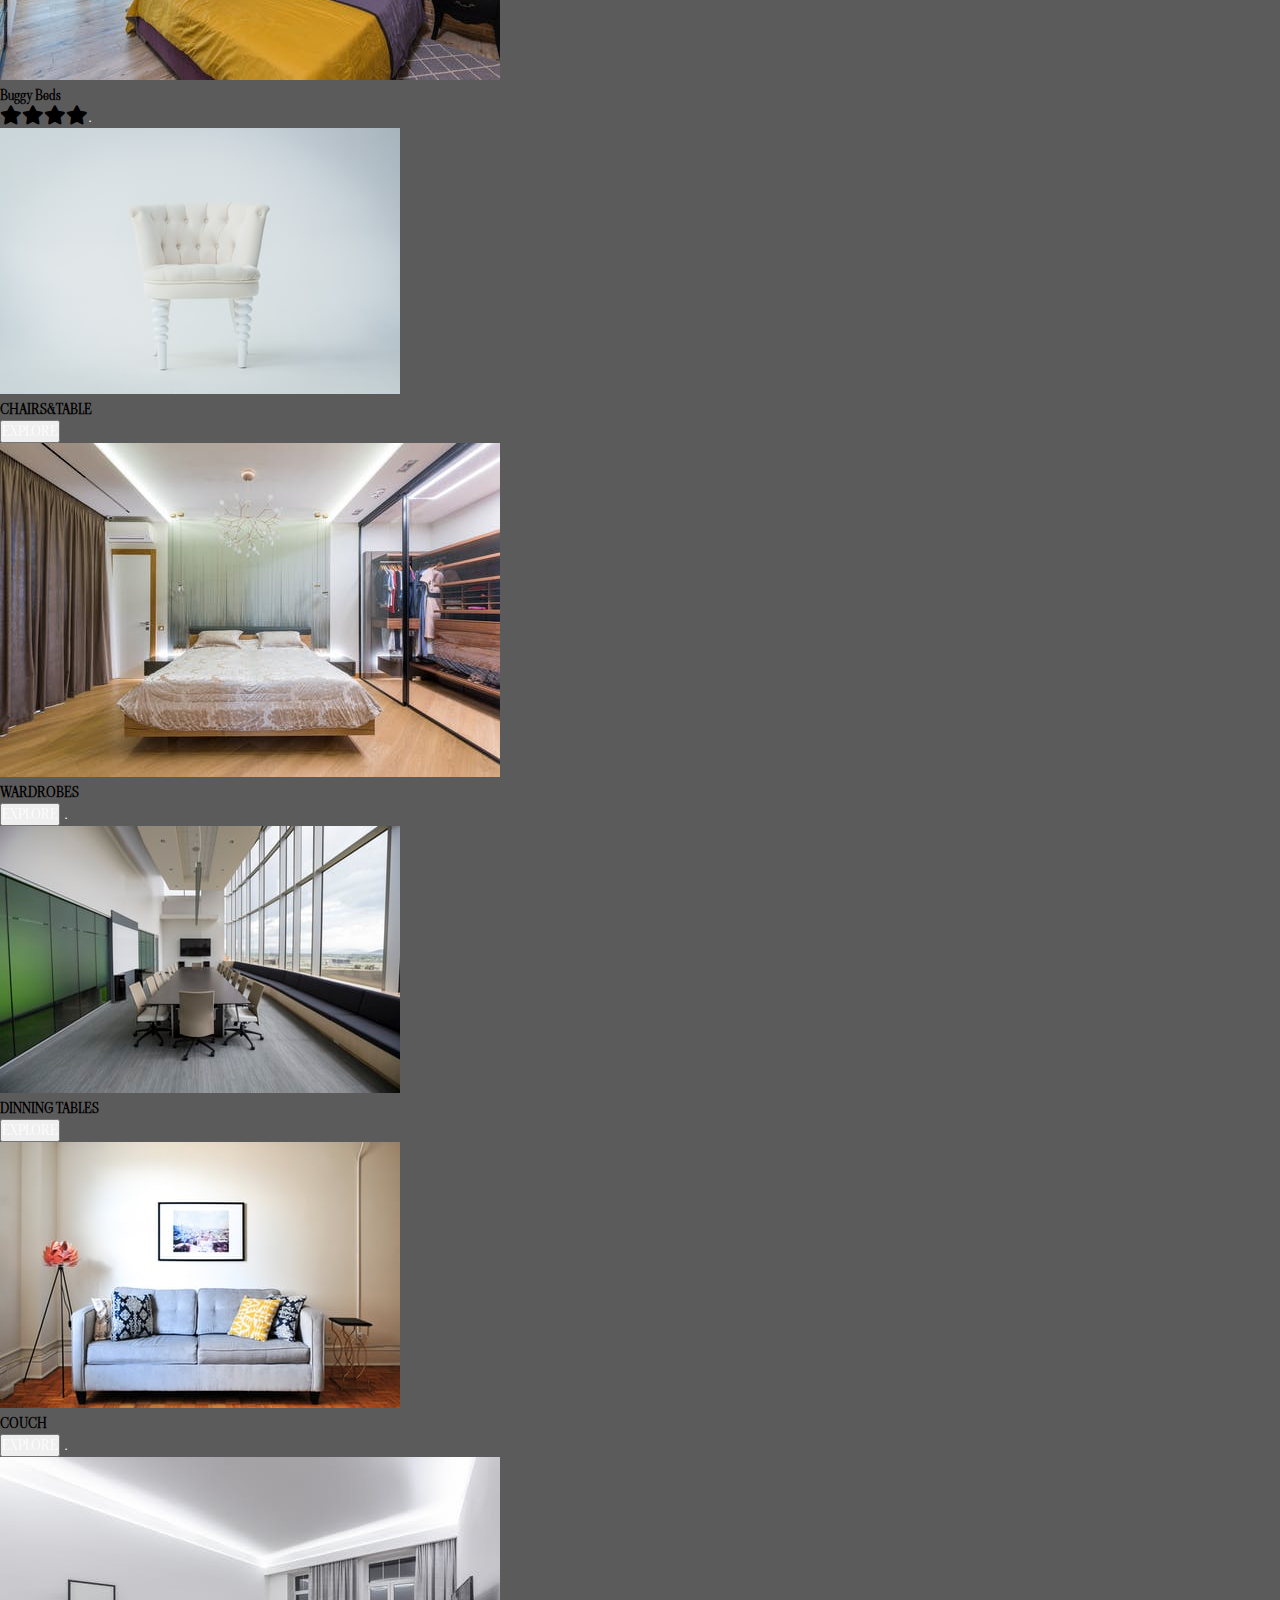
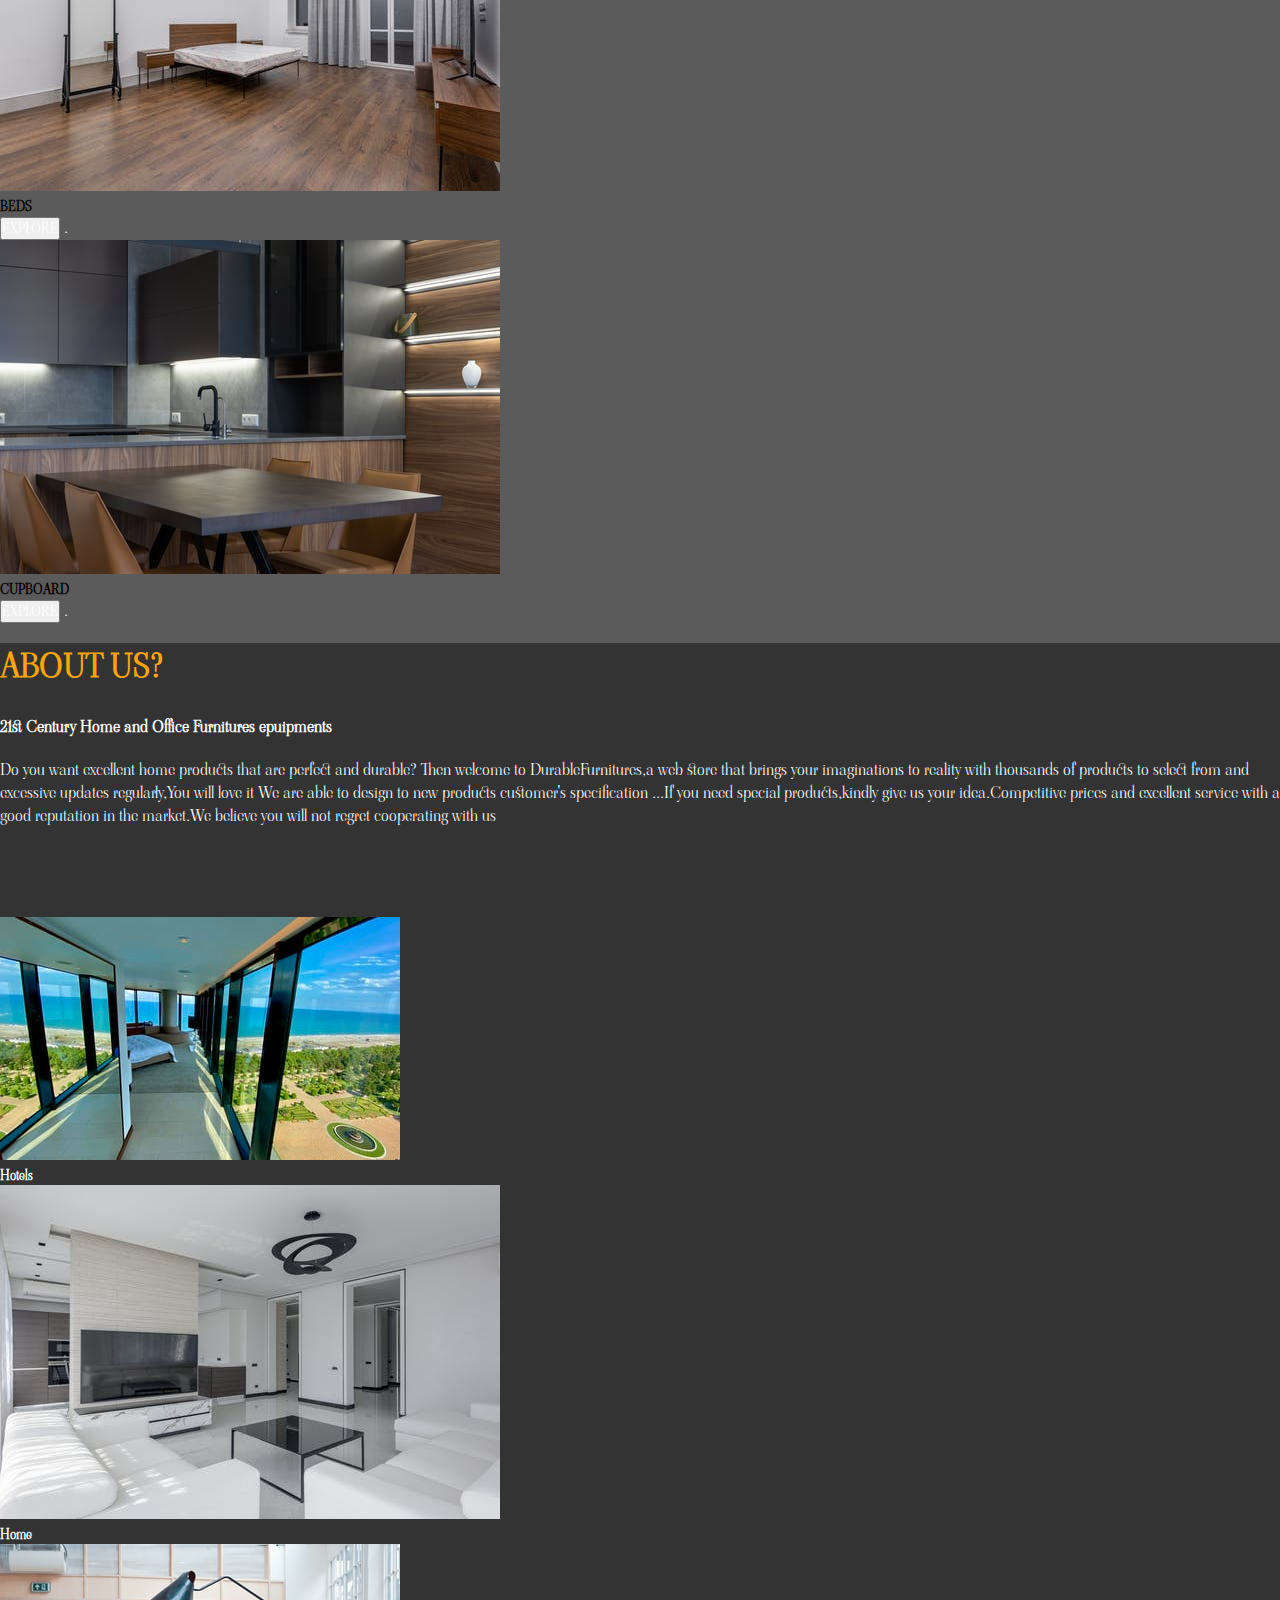
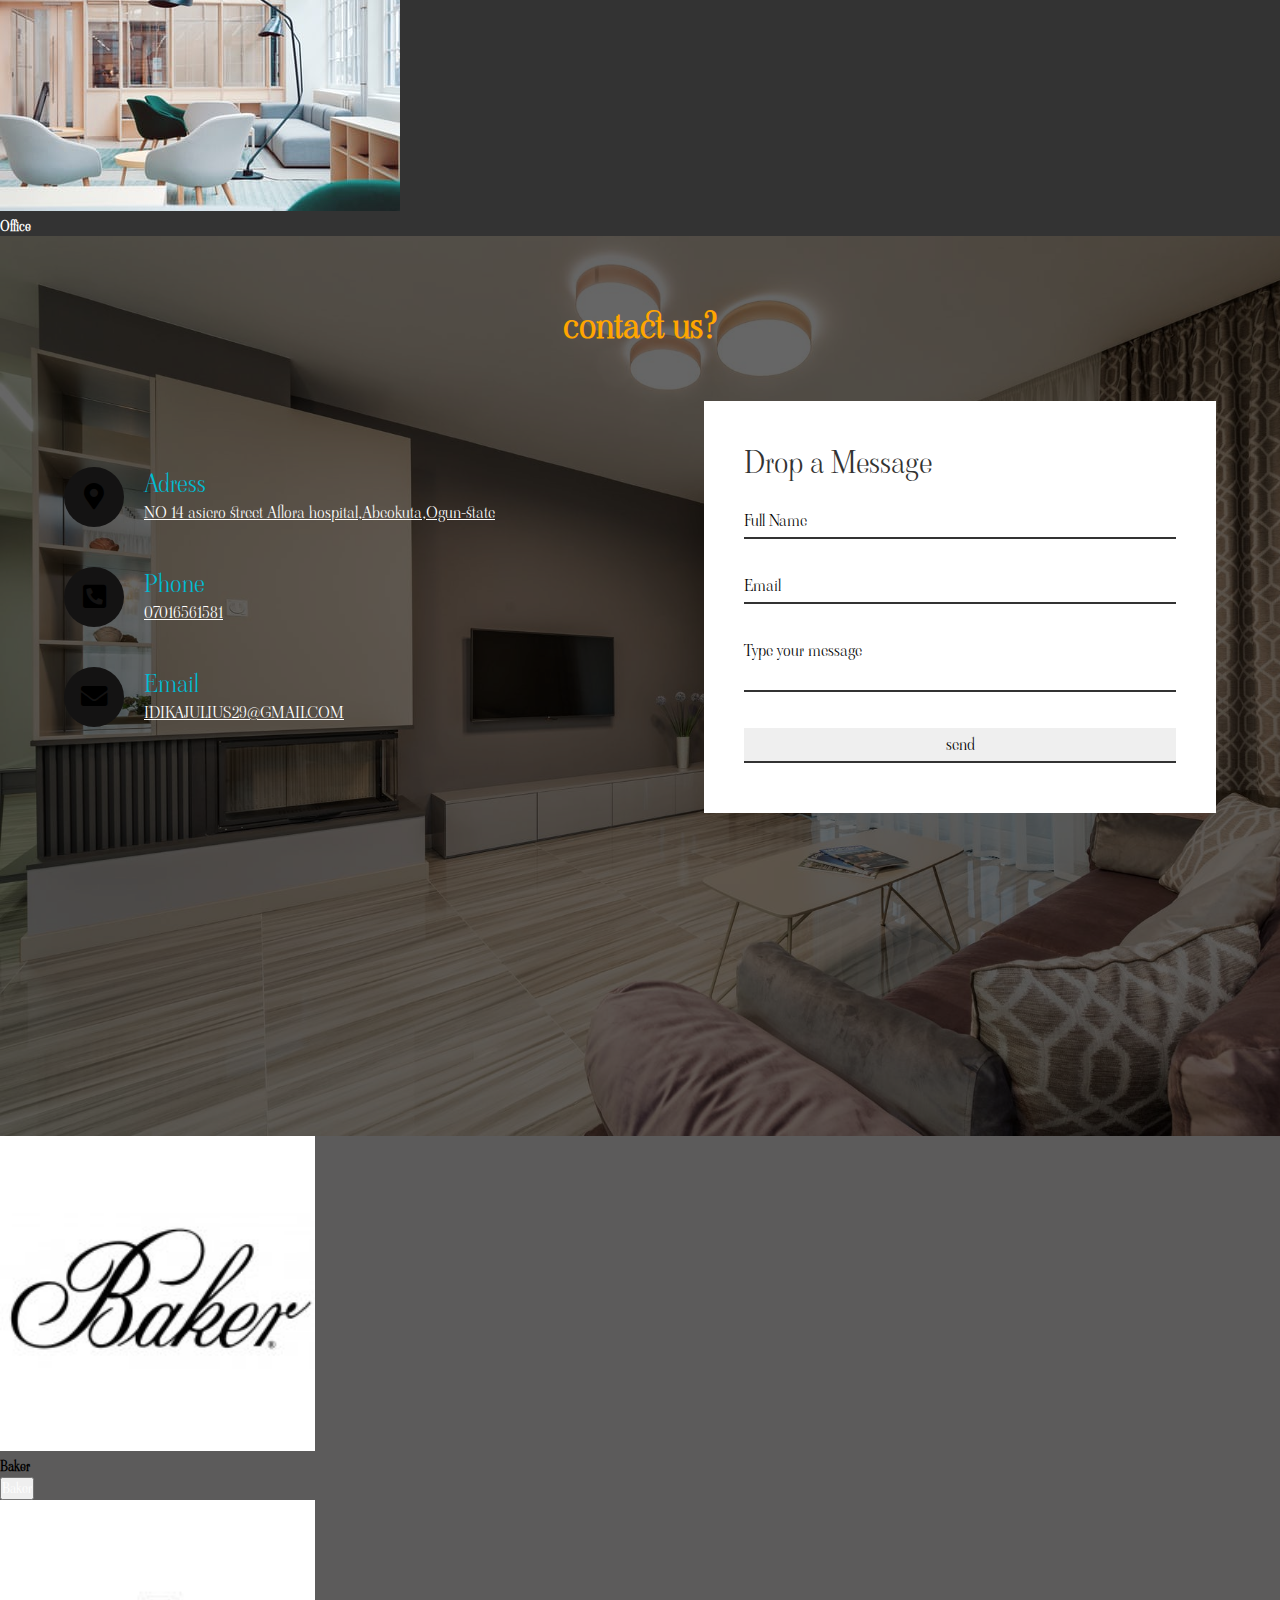
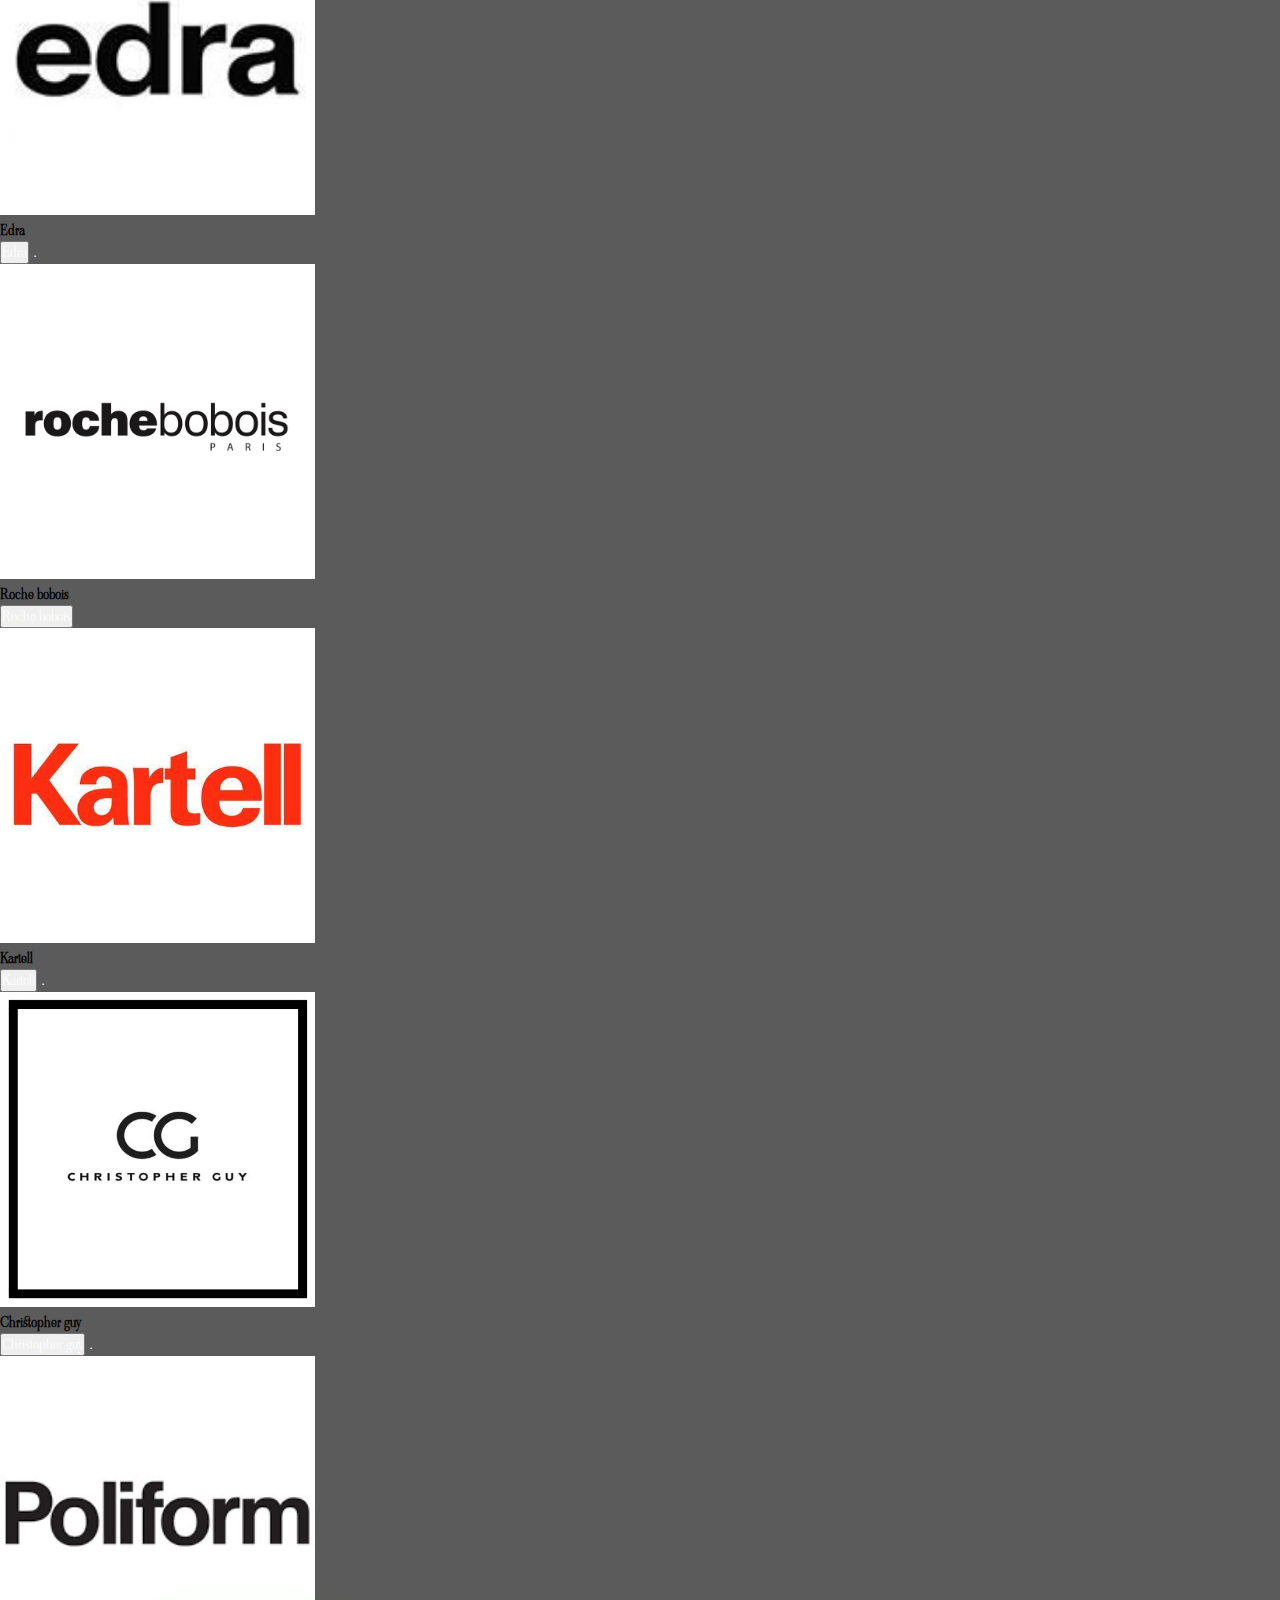
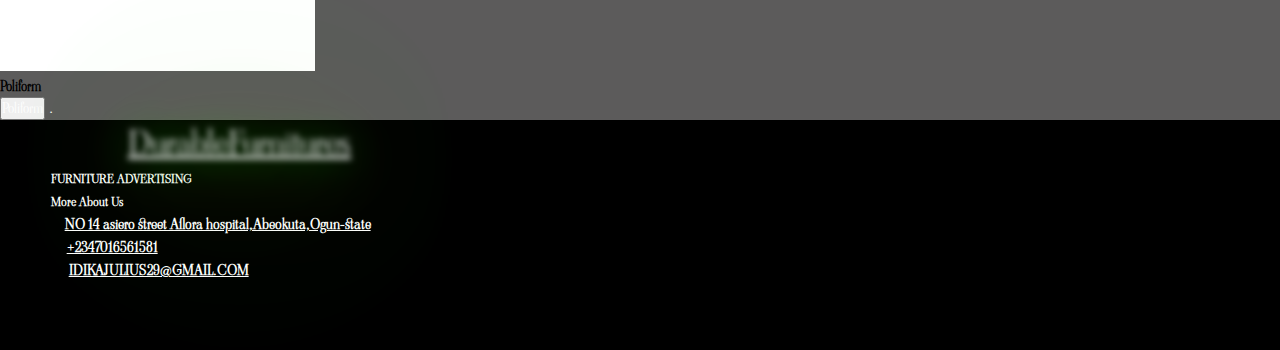
==== commit 8e59c56e: "i edit" ====
--- a/index.html
+++ b/index.html
@@ -316,7 +316,7 @@
     <div class="text">
       <h2>Adress</h2>
       <p>
-        <a href="https://goo.gl/maps/N1BKdfYyg61S4tgn7">NO 14 asiero street</a>
+        <a href="https://goo.gl/maps/N1BKdfYyg61S4tgn7">NO 14 asiero street Aflora hospital,Abeokuta,Ogun-state</a>
       </p>
     </div>
     </div>
@@ -461,27 +461,28 @@
 
 <footer>
   <a  id="logo" class="navbar-brand" href="#">DurableFurnitures</a>    <div id="foo">
-      
-    <i class="fab fa-whatsapp text-white"></i><br>
-    <i class="fab fa-facebook-f text-white"></i><br>
-    <i class="fab fa-instagram text-white"></i><br>
-
-
+
+
+
+
+<a href="https://web.whatsapp.com/"><i class="fab fa-whatsapp text-white"></i></a>  
+   <a href="https://web.facebook.com/?_rdc=1&_rdr "><i class="fab fa-facebook-f text-white"></i><br>
+     <a href="https://www.instagram.com/">   <i class="fab fa-instagram text-white"></i></a> <br>
    </div>
   <br>   
   
        <b>   FURNITURE ADVERTISING</b> <br>
           <b>More About Us</b><br>
           <b>
-          <i class="fas fa-map-marker-alt text-white">NO 23 ARALAMIGO STREET VENEZUELA</i></b><br>
-         <b> <i class="fas fa-phone-square-alt text-white">+164-324-233-456-34</i></b><br>
-        <b><i class="fas fa-envelope text-white">IDIKAJULIUS18@GMAIL.COM</i></b><br>
-     <a href=""> <i id="i" class="fas fa-star text-white"></i></a>
+          <i class="fas fa-map-marker-alt text-white">&nbsp;<a href="https://goo.gl/maps/N1BKdfYyg61S4tgn7">NO 14 asiero street Aflora hospital,Abeokuta,Ogun-state</a></i></b><br>
+         <b> <i class="fas fa-phone-square-alt text-white">&nbsp;<a href="Tel:07016561581">+2347016561581</a></i></b><br>
+        <b><i class="fas fa-envelope text-white">&nbsp;<a href="mailto:idikajulius29@gmail.com">IDIKAJULIUS29@GMAIL.COM</a></i></b><br>
+     <a href=""> <i id="i" class="fas fa-angle-up text-white"></i></a>
        
      <i class="fas fa-facebook text-white"></i><br> <i class="fas fa-facebook text-white"></i><br> <a href="https://www.facebook.com/"><i class="fas fa-facebook text-white"></i></a>
 
 
-  
+     <i class="fas fa-angle-up"></i>
 
 
 
--- a/assets/css/durablefurnitures.css
+++ b/assets/css/durablefurnitures.css
@@ -5,7 +5,6 @@
     color: white;
     font-family:  'Viaoda Libre', cursive;
     scroll-behavior: smooth;
-
   
 }
 
@@ -34,7 +33,7 @@
     }
  
     #foo{
-       transform: translateY(-36%); 
+       /* transform: translateY(-6%);  */
             
     }
   
@@ -82,7 +81,7 @@
     color: white important;
     filter: blur(3px);
     text-shadow: 0 0 50px #0f0,
-                    0 0 100px #0f0,
+                    0 0 100px red,
                     0 0 150px #0f0,
                     0 0 200px #0f0,
                     0 0 250px #0f0;
@@ -168,7 +167,6 @@
     position: absolute;
     top: 0;
     left: 0;
-    z-index: 1;
     height: 100vh;   
    }
    .content h2{
@@ -294,10 +292,11 @@
     flex-direction: column;
     background: url(../images/pexels-photo-6934181.jpeg);
     background-size: cover;
-    z-index: -1;
+ 
 
 }
 .contact .contents{
+    margin-top: 5%;
     max-width: 800px;
     text-align: center;
 
@@ -357,6 +356,7 @@
     padding: 40px;
     background: #fff;
     margin-top: 20px;
+
 }
 .contactForm h2{
     font-size: 30px;
